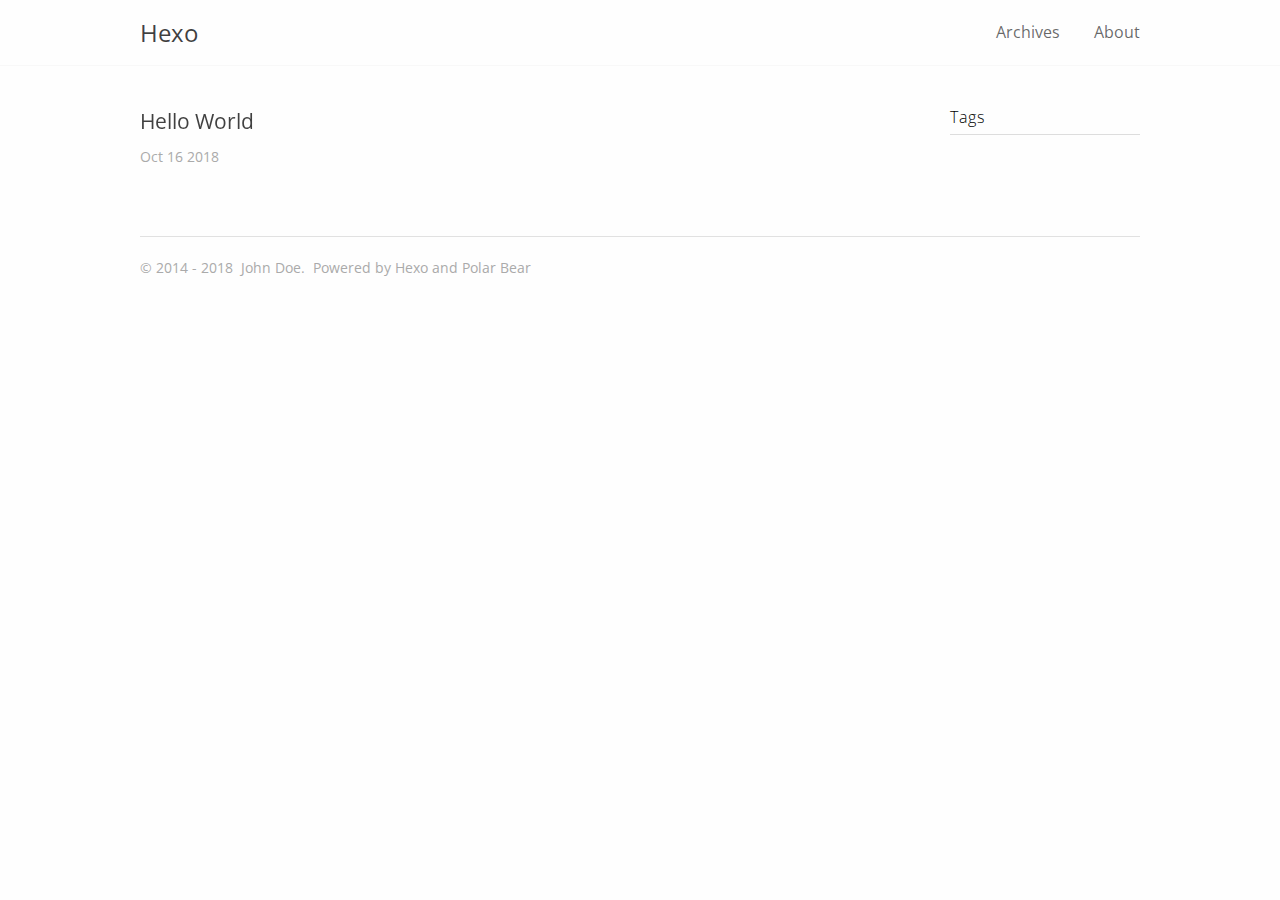
==== index.html @ 1acbbf79 "Site updated: 2018-10-16 03:30:02" ====
<!DOCTYPE html>
<html lang="">
  <head>
    
<meta charset="UTF-8"/>
<meta http-equiv="X-UA-Compatible" content="IE=edge" />
<meta name="viewport" content="width=device-width,user-scalable=no,initial-scale=1,minimum-scale=1,maximum-scale=1">


<meta http-equiv="Cache-Control" content="no-transform" />
<meta http-equiv="Cache-Control" content="no-siteapp" />










  <link rel="alternate" href="/default" title="Hexo">




  <link rel="shortcut icon" type="image/x-icon" href="/favicon.ico?v=1.1" />



<link rel="canonical" href="http://yoursite.com/"/>


<meta property="og:type" content="website">
<meta property="og:title" content="Hexo">
<meta property="og:url" content="http://yoursite.com/index.html">
<meta property="og:site_name" content="Hexo">
<meta property="og:locale" content="default">
<meta name="twitter:card" content="summary">
<meta name="twitter:title" content="Hexo">


<link rel="stylesheet" type="text/css" href="/css/style.css?v=1.1" />
<link href='https://fonts.googleapis.com/css?family=Open+Sans' rel='stylesheet'>





<script type="text/javascript">
  var themeConfig = {
    fancybox: {
      enable: false
    },
  };
</script>




  



    <title> Hexo - </title>
  </head>

  <body>
    <div id="page">
      <header id="masthead"><div class="site-header-inner">
    <h1 class="site-title">
        <a href="/." class="logo">Hexo</a>
    </h1>

    <nav id="nav-top">
        
            <ul id="menu-top" class="nav-top-items">
                
                    <li class="menu-item">
                        <a href="/archives">
                            
                            
                                Archives
                            
                        </a>
                    </li>
                
                    <li class="menu-item">
                        <a href="/about">
                            
                            
                                About
                            
                        </a>
                    </li>
                
            </ul>
        
  </nav>
</div>

      </header>
      <div id="content">
        
    <div id="primary" class="home">
        
            
  <article class="post">
    <header class="post-header">
      <h1 class="post-title">
        
          <a class="post-link" href="/2018/10/16/hello-world/">Hello World</a>
        
      </h1>

      <time class="post-time">
          Oct 16 2018
      </time>
    </header>



    
        <div class="post-excerpt">
            
            

            
          

    
  </article>

        
        
  <nav class="pagination">
    
    
  </nav>

    </div>
    <div id="secondary">
    

    

    
    <section id="tags" class="widget-area widget_tags">
        <h3 class="widget-title">Tags</h3>
        
    </section>


</div>


      </div>

      <footer id="colophon"><span class="copyright-year">
    
        &copy;
    
        2014 -
    
    2018
    <span class="footer-author">John Doe.</span>
    <span class="power-by">
        Powered by <a class="hexo-link" href="https://hexo.io/">Hexo</a> and <a class="theme-link" href="https://github.com/frostfan/hexo-theme-polarbear">Polar Bear</a>
    </span>
</span>

      </footer>

      <div class="back-to-top" id="back-to-top">
        <i class="iconfont icon-up"></i>
      </div>
    </div>
    


    




  
    <script type="text/javascript" src="/lib/jquery/jquery-3.1.1.min.js"></script>
  

  

    <script type="text/javascript" src="/js/src/theme.js?v=1.1"></script>
<script type="text/javascript" src="/js/src/bootstrap.js?v=1.1"></script>

  </body>
</html>
---- css/style.css ----
/*! normalize.css v3.0.2 | MIT License | git.io/normalize */
/**
 * 1. Set default font family to sans-serif.
 * 2. Prevent iOS text size adjust after orientation change, without disabling
 *    user zoom.
 */
html {
  font-family: sans-serif;
  /* 1 */
  -ms-text-size-adjust: 100%;
  /* 2 */
  -webkit-text-size-adjust: 100%;
  /* 2 */ }

/**
 * Remove default margin.
 */
body {
  margin: 0; }

/* HTML5 display definitions
   ========================================================================== */
/**
 * Correct `block` display not defined for any HTML5 element in IE 8/9.
 * Correct `block` display not defined for `details` or `summary` in IE 10/11
 * and Firefox.
 * Correct `block` display not defined for `main` in IE 11.
 */
article,
aside,
details,
figcaption,
figure,
footer,
header,
hgroup,
main,
menu,
nav,
section,
summary {
  display: block; }

/**
 * 1. Correct `inline-block` display not defined in IE 8/9.
 * 2. Normalize vertical alignment of `progress` in Chrome, Firefox, and Opera.
 */
audio,
canvas,
progress,
video {
  display: inline-block;
  /* 1 */
  vertical-align: baseline;
  /* 2 */ }

/**
 * Prevent modern browsers from displaying `audio` without controls.
 * Remove excess height in iOS 5 devices.
 */
audio:not([controls]) {
  display: none;
  height: 0; }

/**
 * Address `[hidden]` styling not present in IE 8/9/10.
 * Hide the `template` element in IE 8/9/11, Safari, and Firefox < 22.
 */
[hidden],
template {
  display: none; }

/* Links
   ========================================================================== */
/**
 * Remove the gray background color from active links in IE 10.
 */
a {
  background-color: transparent; }

/**
 * Improve readability when focused and also mouse hovered in all browsers.
 */
a:active,
a:hover {
  outline: 0; }

/* Text-level semantics
   ========================================================================== */
/**
 * Address styling not present in IE 8/9/10/11, Safari, and Chrome.
 */
abbr[title] {
  border-bottom: 1px dotted; }

/**
 * Address style set to `bolder` in Firefox 4+, Safari, and Chrome.
 */
b,
strong {
  font-weight: bold; }

/**
 * Address styling not present in Safari and Chrome.
 */
dfn {
  font-style: italic; }

/**
 * Address variable `h1`&'p' font-size and margin within `section` and `article`
 * contexts in Firefox 4+, Safari, and Chrome.
 */
h1 {
  font-size: 2em;
  margin: 0.67em 0; }

/**
 * Address styling not present in IE 8/9.
 */
mark {
  background: #ff0;
  color: #000; }

/**
 * Address inconsistent and variable font size in all browsers.
 */
small {
  font-size: 80%; }

/**
 * Prevent `sub` and `sup` affecting `line-height` in all browsers.
 */
sub,
sup {
  font-size: 75%;
  line-height: 0;
  position: relative;
  vertical-align: baseline; }

sup {
  top: -0.5em; }

sub {
  bottom: -0.25em; }

/* Embedded content
   ========================================================================== */
/**
 * Remove border when inside `a` element in IE 8/9/10.
 */
img {
  border: 0; }

/**
 * Correct overflow not hidden in IE 9/10/11.
 */
svg:not(:root) {
  overflow: hidden; }

/* Grouping content
   ========================================================================== */
/**
 * Address margin not present in IE 8/9 and Safari.
 */
figure {
  margin: 1em 40px; }

/**
 * Address differences between Firefox and other browsers.
 */
hr {
  margin-top: 52px;
  margin-bottom: 42px;
  display: block;
  border: 0;
  text-align: center; }

/**
 * Contain overflow in all browsers.
 */
pre {
  overflow: auto; }

/**
 * Address odd `em`-unit font size rendering in all browsers.
 */
code,
kbd,
pre,
samp {
  font-family: monospace, monospace;
  font-size: 1em; }

/* Forms
   ========================================================================== */
/**
 * Known limitation: by default, Chrome and Safari on OS X allow very limited
 * styling of `select`, unless a `border` property is set.
 */
/**
 * 1. Correct color not being inherited.
 *    Known issue: affects color of disabled elements.
 * 2. Correct font properties not being inherited.
 * 3. Address margins set differently in Firefox 4+, Safari, and Chrome.
 */
button,
input,
optgroup,
select,
textarea {
  color: inherit;
  /* 1 */
  font: inherit;
  /* 2 */
  margin: 0;
  /* 3 */ }

/**
 * Address `overflow` set to `hidden` in IE 8/9/10/11.
 */
button {
  overflow: visible; }

/**
 * Address inconsistent `text-transform` inheritance for `button` and `select`.
 * All other form control elements do not inherit `text-transform` values.
 * Correct `button` style inheritance in Firefox, IE 8/9/10/11, and Opera.
 * Correct `select` style inheritance in Firefox.
 */
button,
select {
  text-transform: none; }

/**
 * 1. Avoid the WebKit bug in Android 4.0.* where (2) destroys native `audio`
 *    and `video` controls.
 * 2. Correct inability to style clickable `input` types in iOS.
 * 3. Improve usability and consistency of cursor style between image-type
 *    `input` and others.
 */
button,
html input[type="button"],
input[type="reset"],
input[type="submit"] {
  -webkit-appearance: button;
  /* 2 */
  cursor: pointer;
  /* 3 */ }

/**
 * Re-set default cursor for disabled elements.
 */
button[disabled],
html input[disabled] {
  cursor: default; }

/**
 * Remove inner padding and border in Firefox 4+.
 */
button::-moz-focus-inner,
input::-moz-focus-inner {
  border: 0;
  padding: 0; }

/**
 * Address Firefox 4+ setting `line-height` on `input` using `!important` in
 * the UA stylesheet.
 */
input {
  line-height: normal; }

/**
 * It's recommended that you don't attempt to style these elements.
 * Firefox's implementation doesn't respect box-sizing, padding, or width.
 *
 * 1. Address box sizing set to `content-box` in IE 8/9/10.
 * 2. Remove excess padding in IE 8/9/10.
 */
input[type="checkbox"],
input[type="radio"] {
  box-sizing: border-box;
  /* 1 */
  padding: 0;
  /* 2 */ }

/**
 * Fix the cursor style for Chrome's increment/decrement buttons. For certain
 * `font-size` values of the `input`, it causes the cursor style of the
 * decrement button to change from `default` to `text`.
 */
input[type="number"]::-webkit-inner-spin-button,
input[type="number"]::-webkit-outer-spin-button {
  height: auto; }

/**
 * 1. Address `appearance` set to `searchfield` in Safari and Chrome.
 * 2. Address `box-sizing` set to `border-box` in Safari and Chrome
 *    (include `-moz` to future-proof).
 */
input[type="search"] {
  -webkit-appearance: textfield;
  /* 1 */
  -moz-box-sizing: content-box;
  -webkit-box-sizing: content-box;
  /* 2 */
  box-sizing: content-box; }

/**
 * Remove inner padding and search cancel button in Safari and Chrome on OS X.
 * Safari (but not Chrome) clips the cancel button when the search input has
 * padding (and `textfield` appearance).
 */
input[type="search"]::-webkit-search-cancel-button,
input[type="search"]::-webkit-search-decoration {
  -webkit-appearance: none; }

/**
 * Define consistent border, margin, and padding.
 */
fieldset {
  border: 1px solid #c0c0c0;
  margin: 0 2px;
  padding: 0.35em 0.625em 0.75em; }

/**
 * 1. Correct `color` not being inherited in IE 8/9/10/11.
 * 2. Remove padding so people aren't caught out if they zero out fieldsets.
 */
legend {
  border: 0;
  /* 1 */
  padding: 0;
  /* 2 */ }

/**
 * Remove default vertical scrollbar in IE 8/9/10/11.
 */
textarea {
  overflow: auto; }

/**
 * Don't inherit the `font-weight` (applied by a rule above).
 * NOTE: the default cannot safely be changed in Chrome and Safari on OS X.
 */
optgroup {
  font-weight: bold; }

/* Tables
   ========================================================================== */
/**
 * Remove most spacing between table cells.
 */
table {
  border-collapse: collapse;
  border-spacing: 0; }

td,
th {
  padding: 0; }

sup {
  font-size: .6em;
  opacity: .6; }

p {
  text-align: justify; }

html {
  font-size: 16px;
  box-sizing: border-box; }

body {
  padding: 0;
  margin: 0;
  font-family: "Open Sans", "PingFang SC", "Hiragino Sans GB", "Microsoft Yahei", "Microsoft Jhenghei", sans-serif;
  font-weight: 400;
  -webkit-font-smoothing: antialiased;
  -moz-osx-font-smoothing: grayscale;
  line-height: 1.5;
  color: rgba(0, 0, 0, 0.75);
  background: #fefefe;
  scroll-behavior: smooth;
  vertical-align: baseline; }

img {
  max-width: 100%;
  height: auto;
  display: inline-block;
  vertical-align: middle; }

a {
  color: rgba(0, 0, 0, 0.75);
  text-decoration: none; }

h1 {
  font-size: 1.5rem;
  font-family: "Open Sans", "PingFang SC", "Hiragino Sans GB", "Microsoft Yahei", "Microsoft Jhenghei", sans-serif; }

h2 {
  font-size: 1.4rem;
  font-family: "Open Sans", "PingFang SC", "Hiragino Sans GB", "Microsoft Yahei", "Microsoft Jhenghei", sans-serif; }

h3 {
  font-size: 1.3rem;
  font-family: "Open Sans", "PingFang SC", "Hiragino Sans GB", "Microsoft Yahei", "Microsoft Jhenghei", sans-serif; }

h4 {
  font-size: 1.2rem;
  font-family: "Open Sans", "PingFang SC", "Hiragino Sans GB", "Microsoft Yahei", "Microsoft Jhenghei", sans-serif; }

h5 {
  font-size: 1.1rem;
  font-family: "Open Sans", "PingFang SC", "Hiragino Sans GB", "Microsoft Yahei", "Microsoft Jhenghei", sans-serif; }

h6 {
  font-size: 1rem;
  font-family: "Open Sans", "PingFang SC", "Hiragino Sans GB", "Microsoft Yahei", "Microsoft Jhenghei", sans-serif; }

.content-wrapper {
  padding: 0 20px; }

.video-container {
  position: relative;
  padding-bottom: 56.25%;
  /* 16:9 */
  padding-top: 25px;
  height: 0; }

.video-container iframe {
  position: absolute;
  top: 0;
  left: 0;
  width: 100%;
  height: 100%; }

.btn {
  display: inline-block;
  padding: 5px 10px;
  font-size: 14px;
  margin-top: 1em;
  color: rgba(0, 0, 0, 0.75);
  background: #fff;
  border: 1px solid rgba(0, 0, 0, 0.75);
  text-decoration: none; }

#content {
  margin: 0 auto;
  width: 90%;
  max-width: 1000px; }

#primary.home {
  width: 73%;
  float: left; }

#primary {
  max-width: 850px;
  margin: 0 auto; }

@media only screen and (max-width: 750px) {
  .site-header-inner, .content {
    width: 90%; }
  #secondary {
    display: none; }
  #primary.home {
    width: 100%; } }

.header {
  padding: 20px 20px; }
  .header:before, .header:after {
    content: " ";
    display: table; }
  .header:after {
    clear: both; }

@media only screen and (max-width: 750px) {
  .header {
    padding: 20px 0 0;
    text-align: center; } }

#masthead {
  z-index: 9;
  top: 0;
  right: 0;
  left: 0;
  box-shadow: 0 0 1px rgba(0, 0, 0, 0.15); }

.site-header-inner {
  height: 65px;
  line-height: 65px;
  max-width: 1000px;
  margin: 0 auto;
  width: 90%; }

.site-title {
  text-align: left;
  display: inline-block;
  margin: 0 auto;
  font-weight: 400;
  font-size: 24px;
  color: rgba(0, 0, 0, 0.7); }

#nav-top {
  float: right; }
  #nav-top .nav-top-items {
    list-style: none;
    padding-left: 0px;
    margin: 0 auto; }
    #nav-top .nav-top-items .menu-item {
      font-size: 16px;
      margin-left: 30px;
      display: inline-block; }
      #nav-top .nav-top-items .menu-item a {
        color: rgba(0, 0, 0, 0.6); }

.posts {
  margin-bottom: 20px;
  border-bottom: 1px solid #eee; }

.post {
  padding: 40px 0; }
  .post + .post {
    border-top: 1px solid #eee; }
  .post .post-excerpt img {
    padding-top: .5em; }
  .post .post-header .post-title {
    margin: 0 0 10px;
    line-height: 1.4;
    font-size: 1.3em;
    font-weight: 400;
    font-family: "Open Sans", "PingFang SC", "Hiragino Sans GB", "Microsoft Yahei", "Microsoft Jhenghei", sans-serif; }
  .post .post-header .post-link {
    display: inline-block;
    vertical-align: middle;
    transform: translateZ(0);
    backface-visibility: hidden;
    box-shadow: 0 0 1px transparent;
    position: relative;
    overflow: hidden; }
    .post .post-header .post-link.active:before, .post .post-header .post-link:active:before, .post .post-header .post-link:focus:before, .post .post-header .post-link:hover:before {
      right: 0;
      left: 0; }
  .post .post-time {
    color: #aaa;
    display: block;
    font-size: 14px;
    margin-bottom: 10px; }
  .post .post-excerpt p {
    margin: 0 0 16px; }
  .post .post-content {
    margin-bottom: 40px; }
    .post .post-content h1 {
      font-size: 1.3em;
      font-weight: 400;
      font-family: "Open Sans", "PingFang SC", "Hiragino Sans GB", "Microsoft Yahei", "Microsoft Jhenghei", sans-serif;
      margin-top: 1.2em; }
    .post .post-content h2 {
      font-size: 1.3em;
      font-weight: 400;
      font-family: "Open Sans", "PingFang SC", "Hiragino Sans GB", "Microsoft Yahei", "Microsoft Jhenghei", sans-serif;
      margin-top: 1.2em; }
    .post .post-content h3 {
      font-size: 1.3em;
      font-weight: 400;
      font-family: "Open Sans", "PingFang SC", "Hiragino Sans GB", "Microsoft Yahei", "Microsoft Jhenghei", sans-serif;
      margin-top: 1.2em; }
    .post .post-content h4 {
      font-size: 1.3em;
      font-weight: 400;
      font-family: "Open Sans", "PingFang SC", "Hiragino Sans GB", "Microsoft Yahei", "Microsoft Jhenghei", sans-serif;
      margin-top: 1.2em; }
    .post .post-content h5 {
      font-size: 1.3em;
      font-weight: 400;
      font-family: "Open Sans", "PingFang SC", "Hiragino Sans GB", "Microsoft Yahei", "Microsoft Jhenghei", sans-serif;
      margin-top: 1.2em; }
    .post .post-content h6 {
      font-size: 1.3em;
      font-weight: 400;
      font-family: "Open Sans", "PingFang SC", "Hiragino Sans GB", "Microsoft Yahei", "Microsoft Jhenghei", sans-serif;
      margin-top: 1.2em; }
    .post .post-content .headerlink:hover {
      border-bottom: 0; }
    .post .post-content .headerlink::before {
      margin-right: 5px;
      font-size: 1.1em;
      color: #4D89FB; }
    .post .post-content a {
      color: #4D89FB;
      word-break: break-all; }
      .post .post-content a:hover {
        border-bottom: 1px solid #4D89FB; }
      .post .post-content a.fancybox {
        border: 0; }
    .post .post-content blockquote {
      margin: 2em 0;
      padding-left: 10px;
      position: relative;
      color: rgba(0, 0, 0, 0.6);
      background-color: #fff;
      border-left: 2px solid #aaa; }
      .post .post-content blockquote p {
        margin: 0; }
    .post .post-content img {
      display: inline-block;
      max-width: 100%; }
    .post .post-content > table {
      max-width: 100%;
      margin: 10px 0;
      border-spacing: 0; }
      .post .post-content > table th, .post .post-content > table td {
        padding: 5px 15px;
        border: 1px double #f0f0f0;
        text-align: left; }
    .post .post-content code, .post .post-content pre {
      padding: 7px;
      font-size: 13px;
      font-family: "Open Sans", "PingFang SC", "Hiragino Sans GB", "Microsoft Yahei", "Microsoft Jhenghei", sans-serif;
      background: #F8F8F8; }
    .post .post-content code {
      padding: 3px 5px;
      color: #000; }
    .post .post-content .highlight {
      margin: 1em 0;
      overflow-x: auto;
      box-shadow: 1px 1px 2px rgba(0, 0, 0, 0.125); }
      .post .post-content .highlight table {
        position: relative; }
        .post .post-content .highlight table::after {
          position: absolute;
          top: 0;
          right: 0;
          left: 0;
          padding: 2px 7px;
          font-size: 13px;
          font-weight: bold;
          color: #cacaca;
          background: #f0f0f0;
          content: 'Code'; }
      .post .post-content .highlight.html > ::after {
        content: "HTML"; }
      .post .post-content .highlight.js > ::after {
        content: "JavaScript"; }
      .post .post-content .highlight.bash > ::after {
        content: "Bash"; }
      .post .post-content .highlight.css > ::after {
        content: "CSS"; }
      .post .post-content .highlight.scss > ::after {
        content: "Scss"; }
      .post .post-content .highlight.java > ::after {
        content: "Java"; }
      .post .post-content .highlight.xml > ::after {
        content: "XML"; }
      .post .post-content .highlight.python > ::after {
        content: "Python"; }
      .post .post-content .highlight.json > ::after {
        content: "JSON"; }
      .post .post-content .highlight.swift > ::after {
        content: "Swift"; }
      .post .post-content .highlight.ruby > ::after {
        content: "Ruby"; }
      .post .post-content .highlight.php > ::after {
        content: "PHP"; }
      .post .post-content .highlight.c > ::after {
        content: "C"; }
      .post .post-content .highlight.cpp > ::after {
        content: "C++"; }
      .post .post-content .highlight.scheme > ::after {
        content: "Scheme"; }
      .post .post-content .highlight.objectivec > ::after {
        content: "Objective-C"; }
      .post .post-content .highlight.yml > ::after {
        content: "YAML"; }
      .post .post-content .highlight.stylus > ::after {
        content: "Stylus"; }
      .post .post-content .highlight .code pre {
        margin: 0;
        padding: 30px 10px 10px; }
      .post .post-content .highlight .gutter {
        width: 10px;
        color: #cacaca; }
        .post .post-content .highlight .gutter pre {
          margin: 0;
          padding: 30px 7px 10px; }
      .post .post-content .highlight .line {
        height: 20px; }
      .post .post-content .highlight table, .post .post-content .highlight tr, .post .post-content .highlight td {
        margin: 0;
        padding: 0;
        width: 100%;
        border-collapse: collapse; }
      .post .post-content .highlight .code .comment,
      .post .post-content .highlight .code .quote {
        color: #93a1a1; }
      .post .post-content .highlight .code .keyword,
      .post .post-content .highlight .code .selector-tag,
      .post .post-content .highlight .code .addition {
        color: #859900; }
      .post .post-content .highlight .code .number,
      .post .post-content .highlight .code .string,
      .post .post-content .highlight .code .meta .meta-string,
      .post .post-content .highlight .code .literal,
      .post .post-content .highlight .code .doctag,
      .post .post-content .highlight .code .regexp {
        color: #2aa198; }
      .post .post-content .highlight .code .attribute,
      .post .post-content .highlight .code .attr,
      .post .post-content .highlight .code .variable,
      .post .post-content .highlight .code .template-variable,
      .post .post-content .highlight .code .class .title,
      .post .post-content .highlight .code .type {
        color: #b58900; }
      .post .post-content .highlight .code .symbol,
      .post .post-content .highlight .code .bullet,
      .post .post-content .highlight .code .subst,
      .post .post-content .highlight .code .meta,
      .post .post-content .highlight .code .meta .keyword,
      .post .post-content .highlight .code .selector-attr,
      .post .post-content .highlight .code .selector-pseudo,
      .post .post-content .highlight .code .link {
        color: #cb4b16; }
      .post .post-content .highlight .code .built_in,
      .post .post-content .highlight .code .deletion {
        color: #dc322f; }
    .post .post-content .read-more .read-more-link {
      color: #4D89FB;
      font-size: 1.1em;
      font-family: "Open Sans", "PingFang SC", "Hiragino Sans GB", "Microsoft Yahei", "Microsoft Jhenghei", sans-serif; }
      .post .post-content .read-more .read-more-link:hover {
        border-bottom: 1px solid #4D89FB; }
  .post .post-footer {
    margin-top: 20px;
    border-top: 1px solid #eee;
    font-family: "Open Sans", "PingFang SC", "Hiragino Sans GB", "Microsoft Yahei", "Microsoft Jhenghei", sans-serif; }
    .post .post-footer .post-tags {
      padding: 15px 0; }
      .post .post-footer .post-tags a {
        margin-right: 5px;
        color: #4D89FB;
        word-break: break-all; }
        .post .post-footer .post-tags a::before {
          content: '#'; }
    .post .post-footer .post-nav {
      margin: 1em 0; }
      .post .post-footer .post-nav:before, .post .post-footer .post-nav:after {
        content: " ";
        display: table; }
      .post .post-footer .post-nav:after {
        clear: both; }
      .post .post-footer .post-nav .prev,
      .post .post-footer .post-nav .next {
        font-weight: 400;
        font-size: 16px;
        color: rgba(0, 0, 0, 0.75);
        font-family: "Open Sans", "PingFang SC", "Hiragino Sans GB", "Microsoft Yahei", "Microsoft Jhenghei", sans-serif;
        transition-property: transform;
        transition-timing-function: ease-out;
        transition-duration: 0.3s; }
      .post .post-footer .post-nav .prev {
        float: left; }
        .post .post-footer .post-nav .prev:hover {
          color: #4D89FB;
          transform: translateX(-4px); }
      .post .post-footer .post-nav .next {
        float: right; }
        .post .post-footer .post-nav .next:hover {
          color: #4D89FB;
          transform: translateX(4px); }
      .post .post-footer .post-nav .nav-mobile {
        display: none; }
  @media only screen and (max-width: 750px) {
    .post .post-footer .post-nav .nav-default {
      display: none; }
    .post .post-footer .post-nav .nav-mobile {
      display: inline; } }

.pagination {
  padding-bottom: 1.2em; }
  .pagination:before, .pagination:after {
    content: " ";
    display: table; }
  .pagination:after {
    clear: both; }
  .pagination .prev,
  .pagination .next {
    font-weight: 400;
    font-size: 16px;
    font-family: "Open Sans", "PingFang SC", "Hiragino Sans GB", "Microsoft Yahei", "Microsoft Jhenghei", sans-serif;
    transition-property: transform;
    transition-timing-function: ease-out;
    transition-duration: 0.3s; }
  .pagination .prev {
    float: left; }
    .pagination .prev:hover {
      color: #4D89FB;
      transform: translateX(-4px); }
  .pagination .next {
    float: right; }
    .pagination .next:hover {
      color: #4D89FB;
      transform: translateX(4px); }

#secondary {
  width: 19%;
  float: right;
  padding-top: 40px;
  color: rgba(0, 0, 0, 0.6); }
  #secondary ol, #secondary ul {
    list-style: none; }

.widget-area {
  font-size: 14px; }
  .widget-area ul {
    padding-left: 0; }
  .widget-area h3 {
    margin-top: 0;
    color: #000; }
  .widget-area .widget-title {
    font-size: 16px;
    letter-spacing: 1px;
    padding-bottom: 5px;
    font-weight: 300;
    border-bottom: 1px solid #ddd; }
  .widget-area .category-list-item {
    line-height: 1.9; }
    .widget-area .category-list-item .category-list-link {
      color: rgba(0, 0, 0, 0.6); }
    .widget-area .category-list-item .category-list-count {
      padding-left: 5px;
      color: #999;
      font-size: 0.85em; }
    .widget-area .category-list-item .category-list-count:before {
      content: "("; }
    .widget-area .category-list-item .category-list-count:after {
      content: ")"; }

.widget-area + .widget-area {
  margin-top: 30px; }

.widget_tags .tag-list-item {
  padding: 0 10px 7px 0;
  font-size: 14px;
  text-transform: uppercase;
  border: 1px solid #ff;
  display: inline-block;
  background: #fff; }
  .widget_tags .tag-list-item .tag-list-link {
    color: rgba(0, 0, 0, 0.6); }

.widget_tags .tag-list-count {
  vertical-align: super;
  font-size: .6em;
  opacity: .6;
  top: -0.5em; }

.footer {
  margin-top: 2em; }

#colophon {
  width: 90%;
  margin: 30px auto 0;
  padding: 20px 0;
  border-top: 1px solid #e1e1e1;
  color: #aaa;
  font-size: 14px;
  max-width: 1000px;
  display: block;
  overflow: hidden; }
  #colophon a {
    color: #aaa; }
  #colophon .footer-author {
    margin: 0 4px; }

.archive {
  margin: 2em 0px;
  line-height: 1.6; }
  .archive .archive-post + .collection-title {
    margin-top: 30px; }
  .archive .archive-title {
    font-family: "Open Sans", "PingFang SC", "Hiragino Sans GB", "Microsoft Yahei", "Microsoft Jhenghei", sans-serif; }
    .archive .archive-title.tag, .archive .archive-title.category {
      margin: 15px 0; }
    .archive .archive-title .archive-name {
      margin: 0;
      display: inline-block;
      font-weight: 400;
      font-size: 29px;
      line-height: 31px; }
  .archive .collection-title {
    font-family: "Open Sans", "PingFang SC", "Hiragino Sans GB", "Microsoft Yahei", "Microsoft Jhenghei", sans-serif;
    font-size: 29px; }
    .archive .collection-title .archive-year {
      margin: 18px 0;
      font-weight: 400;
      font-size: 29px;
      line-height: 34px; }
  .archive .archive-post {
    margin: 15px 0; }
    .archive .archive-post .archive-post-time {
      float: left;
      overflow: hidden;
      color: #aaa;
      font-size: 14px;
      line-height: 25px;
      display: block; }
    .archive .archive-post .archive-post-title {
      margin-left: 85px;
      display: block; }
      .archive .archive-post .archive-post-title .archive-post-link {
        color: #333333; }
    .archive .archive-post::first-child {
      margin-top: 20px; }
    .archive .archive-post:hover {
      transition: 0.2s ease-out;
      transform: translateX(4px); }
      .archive .archive-post:hover .archive-post-time {
        color: #4D89FB; }
      .archive .archive-post:hover .archive-post-title .archive-post-link {
        color: #4D89FB; }

.tag-cloud {
  margin: 2em 0 3em;
  text-align: center;
  font-family: "Open Sans", "PingFang SC", "Hiragino Sans GB", "Microsoft Yahei", "Microsoft Jhenghei", sans-serif; }
  .tag-cloud .tag-cloud-title {
    display: inline-block;
    font-size: 18px;
    color: #4D89FB;
    border-bottom: 2px solid #4D89FB; }
  .tag-cloud .tag-cloud-tags {
    margin: 10px 0; }
    .tag-cloud .tag-cloud-tags a {
      display: inline-block;
      position: relative;
      margin: 5px 10px;
      word-wrap: break-word;
      transition-duration: 0.2s;
      transition-property: transform;
      transition-timing-function: ease-out; }
      .tag-cloud .tag-cloud-tags a:active, .tag-cloud .tag-cloud-tags a:focus, .tag-cloud .tag-cloud-tags a:hover {
        color: #4D89FB;
        transform: scale(1.1); }

.categories {
  margin: 2em 0 3em;
  text-align: center;
  font-family: "Open Sans", "PingFang SC", "Hiragino Sans GB", "Microsoft Yahei", "Microsoft Jhenghei", sans-serif; }
  .categories .categories-title {
    display: inline-block;
    font-size: 18px;
    color: #4D89FB;
    border-bottom: 2px solid #4D89FB; }
  .categories .categories-tags {
    margin: 10px 0; }
    .categories .categories-tags .category-link {
      display: inline-block;
      position: relative;
      margin: 5px 10px;
      word-wrap: break-word;
      transition-duration: 0.2s;
      transition-property: transform;
      transition-timing-function: ease-out; }
      .categories .categories-tags .category-link .category-count {
        display: inline-block;
        position: relative;
        top: -8px;
        right: -2px;
        color: #4D89FB;
        font-size: 12px; }
      .categories .categories-tags .category-link:active, .categories .categories-tags .category-link:focus, .categories .categories-tags .category-link:hover {
        color: #4D89FB;
        transform: scale(1.1); }

@font-face {
  font-family: 'iconfont';
  /* project id 96542 */
  src: url("//at.alicdn.com/t/font_8gx15cdpiaz41jor.eot");
  src: url("//at.alicdn.com/t/font_8gx15cdpiaz41jor.eot?#iefix") format("embedded-opentype"), url("//at.alicdn.com/t/font_8gx15cdpiaz41jor.woff") format("woff"), url("//at.alicdn.com/t/font_8gx15cdpiaz41jor.ttf") format("truetype"), url("//at.alicdn.com/t/font_8gx15cdpiaz41jor.svg#iconfont") format("svg"); }

.iconfont {
  font-family: "iconfont" !important;
  font-style: normal;
  -webkit-font-smoothing: antialiased;
  -webkit-text-stroke-width: 0.2px;
  -moz-osx-font-smoothing: grayscale;
  cursor: pointer; }

.icon-linkedin:before {
  content: "\e60d";
  position: relative;
  top: -2px; }

.icon-twitter:before {
  content: "\e600"; }

.icon-weibo:before {
  content: "\e602"; }

.icon-stack-overflow:before {
  content: "\e603";
  font-size: .85em;
  position: relative;
  top: -4px; }

.icon-email:before {
  content: "\e605";
  position: relative;
  top: -2px; }

.icon-facebook:before {
  content: "\e601";
  font-size: .95em;
  position: relative;
  top: -2px; }

.icon-github:before {
  content: "\e606";
  position: relative;
  top: -3px; }

.icon-rss:before {
  content: "\e604"; }

.icon-google:before {
  content: "\e609"; }

.icon-zhihu:before {
  content: "\e607";
  font-size: .9em;
  position: relative;
  top: -2px; }

.icon-heart:before {
  content: "\e608"; }

.icon-right:before {
  content: "\e60a"; }

.icon-left:before {
  content: "\e60b"; }

.icon-up:before {
  content: "\e60c"; }

.icon-search:before {
  content: "\e60e"; }

.icon-close:before {
  content: "\e60f"; }

.back-to-top {
  display: none;
  position: fixed;
  right: 20px;
  bottom: 20px;
  transition-property: transform;
  transition-timing-function: ease-out;
  transition-duration: 0.3s;
  z-index: 10; }
  .back-to-top:hover {
    transform: translateY(-5px); }

@media only screen and (max-width: 750px) {
  .back-to-top {
    display: none !important; } }
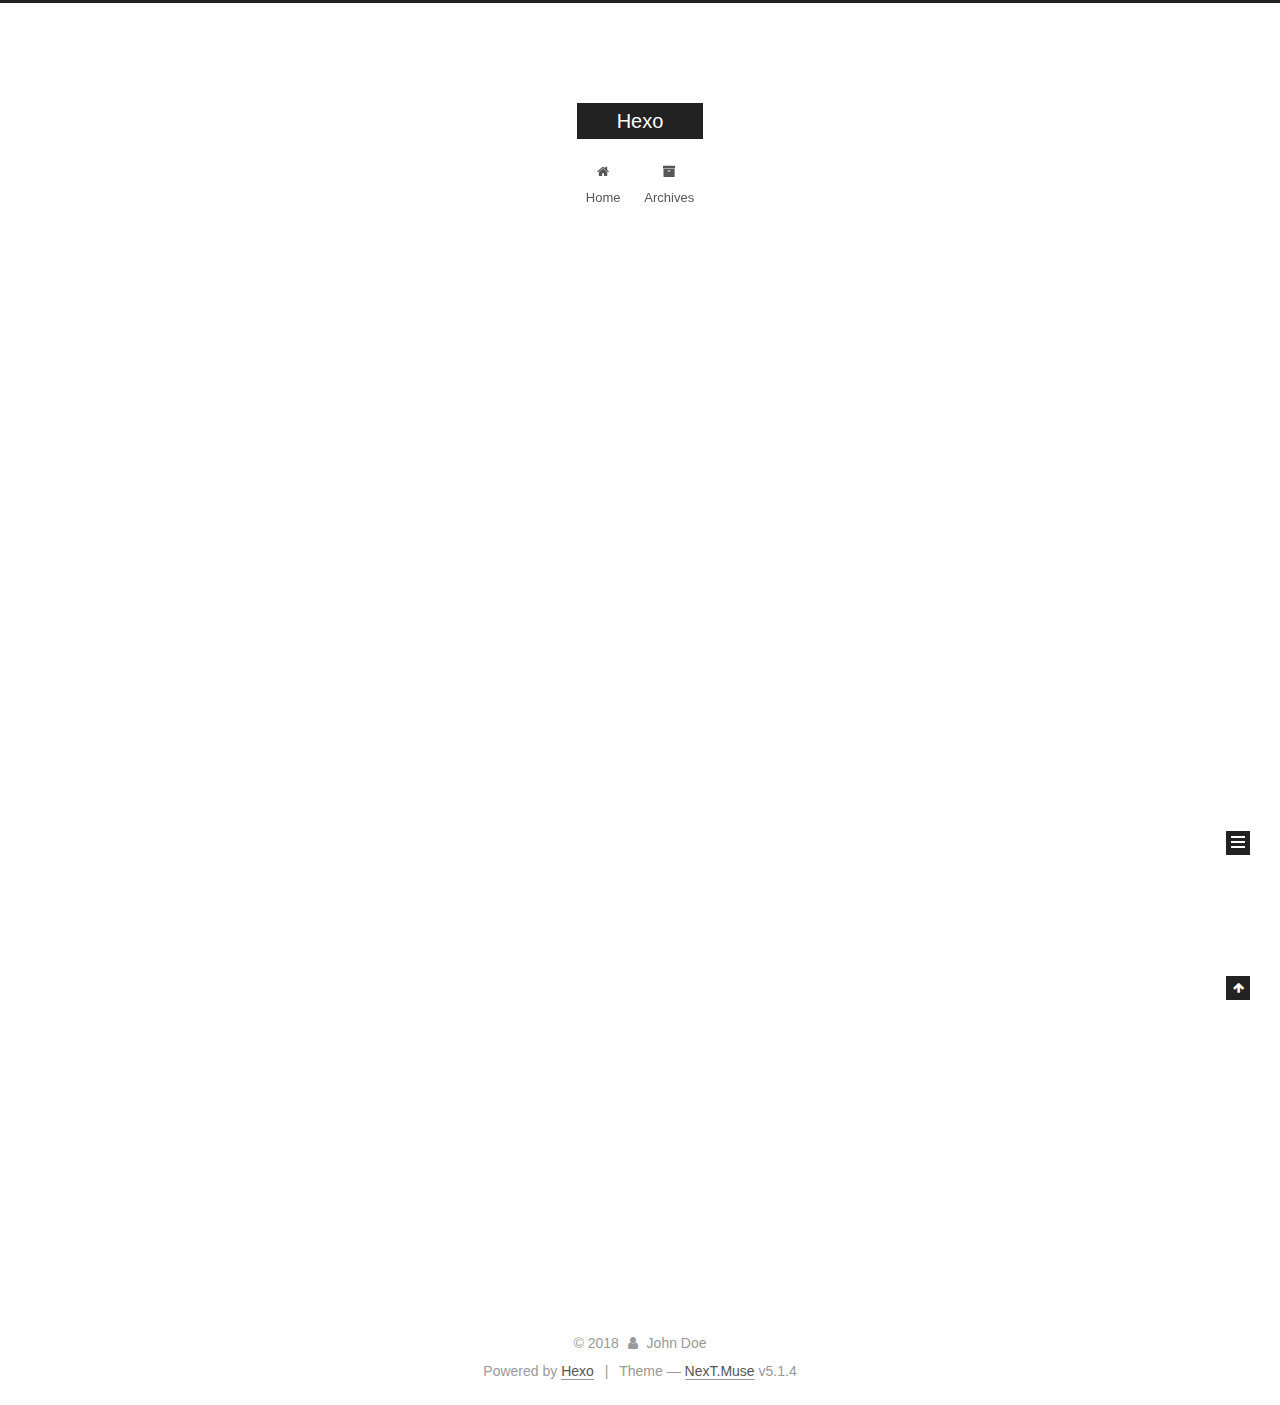
==== commit b16b7208: "Site updated: 2018-10-16 03:50:02" ====
--- a/index.html
+++ b/index.html
@@ -1,10 +1,23 @@
 <!DOCTYPE html>
-<html lang="">
-  <head>
-    
-<meta charset="UTF-8"/>
+
+
+
+  
+
+
+<html class="theme-next muse use-motion" lang="">
+<head>
+  <meta charset="UTF-8"/>
 <meta http-equiv="X-UA-Compatible" content="IE=edge" />
-<meta name="viewport" content="width=device-width,user-scalable=no,initial-scale=1,minimum-scale=1,maximum-scale=1">
+<meta name="viewport" content="width=device-width, initial-scale=1, maximum-scale=1"/>
+<meta name="theme-color" content="#222">
+
+
+
+
+
+
+
 
 
 <meta http-equiv="Cache-Control" content="no-transform" />
@@ -19,16 +32,51 @@
 
 
 
-  <link rel="alternate" href="/default" title="Hexo">
-
-
-
-
-  <link rel="shortcut icon" type="image/x-icon" href="/favicon.ico?v=1.1" />
-
-
-
-<link rel="canonical" href="http://yoursite.com/"/>
+
+
+
+
+
+
+  
+  
+  <link href="/lib/fancybox/source/jquery.fancybox.css?v=2.1.5" rel="stylesheet" type="text/css" />
+
+
+
+
+
+
+
+<link href="/lib/font-awesome/css/font-awesome.min.css?v=4.6.2" rel="stylesheet" type="text/css" />
+
+<link href="/css/main.css?v=5.1.4" rel="stylesheet" type="text/css" />
+
+
+  <link rel="apple-touch-icon" sizes="180x180" href="/images/apple-touch-icon-next.png?v=5.1.4">
+
+
+  <link rel="icon" type="image/png" sizes="32x32" href="/images/favicon-32x32-next.png?v=5.1.4">
+
+
+  <link rel="icon" type="image/png" sizes="16x16" href="/images/favicon-16x16-next.png?v=5.1.4">
+
+
+  <link rel="mask-icon" href="/images/logo.svg?v=5.1.4" color="#222">
+
+
+
+
+
+  <meta name="keywords" content="Hexo, NexT" />
+
+
+
+
+
+
+
+
 
 
 <meta property="og:type" content="website">
@@ -40,157 +88,529 @@
 <meta name="twitter:title" content="Hexo">
 
 
-<link rel="stylesheet" type="text/css" href="/css/style.css?v=1.1" />
-<link href='https://fonts.googleapis.com/css?family=Open+Sans' rel='stylesheet'>
-
-
-
-
-
-<script type="text/javascript">
-  var themeConfig = {
-    fancybox: {
-      enable: false
+
+<script type="text/javascript" id="hexo.configurations">
+  var NexT = window.NexT || {};
+  var CONFIG = {
+    root: '/',
+    scheme: 'Muse',
+    version: '5.1.4',
+    sidebar: {"position":"left","display":"post","offset":12,"b2t":false,"scrollpercent":false,"onmobile":false},
+    fancybox: true,
+    tabs: true,
+    motion: {"enable":true,"async":false,"transition":{"post_block":"fadeIn","post_header":"slideDownIn","post_body":"slideDownIn","coll_header":"slideLeftIn","sidebar":"slideUpIn"}},
+    duoshuo: {
+      userId: '0',
+      author: 'Author'
     },
+    algolia: {
+      applicationID: '',
+      apiKey: '',
+      indexName: '',
+      hits: {"per_page":10},
+      labels: {"input_placeholder":"Search for Posts","hits_empty":"We didn't find any results for the search: ${query}","hits_stats":"${hits} results found in ${time} ms"}
+    }
   };
 </script>
 
 
 
-
-  
-
-
-
-    <title> Hexo - </title>
-  </head>
-
-  <body>
-    <div id="page">
-      <header id="masthead"><div class="site-header-inner">
-    <h1 class="site-title">
-        <a href="/." class="logo">Hexo</a>
-    </h1>
-
-    <nav id="nav-top">
-        
-            <ul id="menu-top" class="nav-top-items">
+  <link rel="canonical" href="http://yoursite.com/"/>
+
+
+
+
+
+  <title>Hexo</title>
+  
+
+
+
+
+
+
+
+
+</head>
+
+<body itemscope itemtype="http://schema.org/WebPage" lang="default">
+
+  
+  
+    
+  
+
+  <div class="container sidebar-position-left 
+  page-home">
+    <div class="headband"></div>
+
+    <header id="header" class="header" itemscope itemtype="http://schema.org/WPHeader">
+      <div class="header-inner"><div class="site-brand-wrapper">
+  <div class="site-meta ">
+    
+
+    <div class="custom-logo-site-title">
+      <a href="/"  class="brand" rel="start">
+        <span class="logo-line-before"><i></i></span>
+        <span class="site-title">Hexo</span>
+        <span class="logo-line-after"><i></i></span>
+      </a>
+    </div>
+      
+        <p class="site-subtitle"></p>
+      
+  </div>
+
+  <div class="site-nav-toggle">
+    <button>
+      <span class="btn-bar"></span>
+      <span class="btn-bar"></span>
+      <span class="btn-bar"></span>
+    </button>
+  </div>
+</div>
+
+<nav class="site-nav">
+  
+
+  
+    <ul id="menu" class="menu">
+      
+        
+        <li class="menu-item menu-item-home">
+          <a href="/" rel="section">
+            
+              <i class="menu-item-icon fa fa-fw fa-home"></i> <br />
+            
+            Home
+          </a>
+        </li>
+      
+        
+        <li class="menu-item menu-item-archives">
+          <a href="/archives/" rel="section">
+            
+              <i class="menu-item-icon fa fa-fw fa-archive"></i> <br />
+            
+            Archives
+          </a>
+        </li>
+      
+
+      
+    </ul>
+  
+
+  
+</nav>
+
+
+
+ </div>
+    </header>
+
+    <main id="main" class="main">
+      <div class="main-inner">
+        <div class="content-wrap">
+          <div id="content" class="content">
+            
+  <section id="posts" class="posts-expand">
+    
+      
+
+  
+
+  
+  
+  
+
+  <article class="post post-type-normal" itemscope itemtype="http://schema.org/Article">
+  
+  
+  
+  <div class="post-block">
+    <link itemprop="mainEntityOfPage" href="http://yoursite.com/2018/10/16/hello-world/">
+
+    <span hidden itemprop="author" itemscope itemtype="http://schema.org/Person">
+      <meta itemprop="name" content="John Doe">
+      <meta itemprop="description" content="">
+      <meta itemprop="image" content="/images/avatar.gif">
+    </span>
+
+    <span hidden itemprop="publisher" itemscope itemtype="http://schema.org/Organization">
+      <meta itemprop="name" content="Hexo">
+    </span>
+
+    
+      <header class="post-header">
+
+        
+        
+          <h1 class="post-title" itemprop="name headline">
                 
-                    <li class="menu-item">
-                        <a href="/archives">
-                            
-                            
-                                Archives
-                            
-                        </a>
-                    </li>
-                
-                    <li class="menu-item">
-                        <a href="/about">
-                            
-                            
-                                About
-                            
-                        </a>
-                    </li>
-                
-            </ul>
-        
-  </nav>
+                <a class="post-title-link" href="/2018/10/16/hello-world/" itemprop="url">Hello World</a></h1>
+        
+
+        <div class="post-meta">
+          <span class="post-time">
+            
+              <span class="post-meta-item-icon">
+                <i class="fa fa-calendar-o"></i>
+              </span>
+              
+                <span class="post-meta-item-text">Posted on</span>
+              
+              <time title="Post created" itemprop="dateCreated datePublished" datetime="2018-10-16T02:38:27+08:00">
+                2018-10-16
+              </time>
+            
+
+            
+
+            
+          </span>
+
+          
+
+          
+            
+          
+
+          
+          
+
+          
+
+          
+
+          
+
+        </div>
+      </header>
+    
+
+    
+    
+    
+    <div class="post-body" itemprop="articleBody">
+
+      
+      
+
+      
+        
+          
+            <p>Welcome to <a href="https://hexo.io/" target="_blank" rel="noopener">Hexo</a>! This is your very first post. Check <a href="https://hexo.io/docs/" target="_blank" rel="noopener">documentation</a> for more info. If you get any problems when using Hexo, you can find the answer in <a href="https://hexo.io/docs/troubleshooting.html" target="_blank" rel="noopener">troubleshooting</a> or you can ask me on <a href="https://github.com/hexojs/hexo/issues" target="_blank" rel="noopener">GitHub</a>.</p>
+<h2 id="Quick-Start"><a href="#Quick-Start" class="headerlink" title="Quick Start"></a>Quick Start</h2><h3 id="Create-a-new-post"><a href="#Create-a-new-post" class="headerlink" title="Create a new post"></a>Create a new post</h3><figure class="highlight bash"><table><tr><td class="gutter"><pre><span class="line">1</span><br></pre></td><td class="code"><pre><span class="line">$ hexo new <span class="string">"My New Post"</span></span><br></pre></td></tr></table></figure>
+<p>More info: <a href="https://hexo.io/docs/writing.html" target="_blank" rel="noopener">Writing</a></p>
+<h3 id="Run-server"><a href="#Run-server" class="headerlink" title="Run server"></a>Run server</h3><figure class="highlight bash"><table><tr><td class="gutter"><pre><span class="line">1</span><br></pre></td><td class="code"><pre><span class="line">$ hexo server</span><br></pre></td></tr></table></figure>
+<p>More info: <a href="https://hexo.io/docs/server.html" target="_blank" rel="noopener">Server</a></p>
+<h3 id="Generate-static-files"><a href="#Generate-static-files" class="headerlink" title="Generate static files"></a>Generate static files</h3><figure class="highlight bash"><table><tr><td class="gutter"><pre><span class="line">1</span><br></pre></td><td class="code"><pre><span class="line">$ hexo generate</span><br></pre></td></tr></table></figure>
+<p>More info: <a href="https://hexo.io/docs/generating.html" target="_blank" rel="noopener">Generating</a></p>
+<h3 id="Deploy-to-remote-sites"><a href="#Deploy-to-remote-sites" class="headerlink" title="Deploy to remote sites"></a>Deploy to remote sites</h3><figure class="highlight bash"><table><tr><td class="gutter"><pre><span class="line">1</span><br></pre></td><td class="code"><pre><span class="line">$ hexo deploy</span><br></pre></td></tr></table></figure>
+<p>More info: <a href="https://hexo.io/docs/deployment.html" target="_blank" rel="noopener">Deployment</a></p>
+
+          
+        
+      
+    </div>
+    
+    
+    
+
+    
+
+    
+
+    
+
+    <footer class="post-footer">
+      
+
+      
+
+      
+
+      
+      
+        <div class="post-eof"></div>
+      
+    </footer>
+  </div>
+  
+  
+  
+  </article>
+
+
+    
+  </section>
+
+  
+
+
+          </div>
+          
+
+
+          
+
+        </div>
+        
+          
+  
+  <div class="sidebar-toggle">
+    <div class="sidebar-toggle-line-wrap">
+      <span class="sidebar-toggle-line sidebar-toggle-line-first"></span>
+      <span class="sidebar-toggle-line sidebar-toggle-line-middle"></span>
+      <span class="sidebar-toggle-line sidebar-toggle-line-last"></span>
+    </div>
+  </div>
+
+  <aside id="sidebar" class="sidebar">
+    
+    <div class="sidebar-inner">
+
+      
+
+      
+
+      <section class="site-overview-wrap sidebar-panel sidebar-panel-active">
+        <div class="site-overview">
+          <div class="site-author motion-element" itemprop="author" itemscope itemtype="http://schema.org/Person">
+            
+              <p class="site-author-name" itemprop="name">John Doe</p>
+              <p class="site-description motion-element" itemprop="description"></p>
+          </div>
+
+          <nav class="site-state motion-element">
+
+            
+              <div class="site-state-item site-state-posts">
+              
+                <a href="/archives/">
+              
+                  <span class="site-state-item-count">1</span>
+                  <span class="site-state-item-name">posts</span>
+                </a>
+              </div>
+            
+
+            
+
+            
+
+          </nav>
+
+          
+
+          
+
+          
+          
+
+          
+          
+
+          
+
+        </div>
+      </section>
+
+      
+
+      
+
+    </div>
+  </aside>
+
+
+        
+      </div>
+    </main>
+
+    <footer id="footer" class="footer">
+      <div class="footer-inner">
+        <div class="copyright">&copy; <span itemprop="copyrightYear">2018</span>
+  <span class="with-love">
+    <i class="fa fa-user"></i>
+  </span>
+  <span class="author" itemprop="copyrightHolder">John Doe</span>
+
+  
 </div>
 
-      </header>
-      <div id="content">
-        
-    <div id="primary" class="home">
-        
-            
-  <article class="post">
-    <header class="post-header">
-      <h1 class="post-title">
-        
-          <a class="post-link" href="/2018/10/16/hello-world/">Hello World</a>
-        
-      </h1>
-
-      <time class="post-time">
-          Oct 16 2018
-      </time>
-    </header>
-
-
-
-    
-        <div class="post-excerpt">
-            
-            
-
-            
-          
-
-    
-  </article>
-
-        
-        
-  <nav class="pagination">
-    
-    
-  </nav>
-
-    </div>
-    <div id="secondary">
-    
-
-    
-
-    
-    <section id="tags" class="widget-area widget_tags">
-        <h3 class="widget-title">Tags</h3>
-        
-    </section>
-
-
-</div>
-
-
+
+  <div class="powered-by">Powered by <a class="theme-link" target="_blank" href="https://hexo.io">Hexo</a></div>
+
+
+
+  <span class="post-meta-divider">|</span>
+
+
+
+  <div class="theme-info">Theme &mdash; <a class="theme-link" target="_blank" href="https://github.com/iissnan/hexo-theme-next">NexT.Muse</a> v5.1.4</div>
+
+
+
+
+        
+
+
+
+
+
+
+
+        
       </div>
-
-      <footer id="colophon"><span class="copyright-year">
-    
-        &copy;
-    
-        2014 -
-    
-    2018
-    <span class="footer-author">John Doe.</span>
-    <span class="power-by">
-        Powered by <a class="hexo-link" href="https://hexo.io/">Hexo</a> and <a class="theme-link" href="https://github.com/frostfan/hexo-theme-polarbear">Polar Bear</a>
-    </span>
-</span>
-
-      </footer>
-
-      <div class="back-to-top" id="back-to-top">
-        <i class="iconfont icon-up"></i>
+    </footer>
+
+    
+      <div class="back-to-top">
+        <i class="fa fa-arrow-up"></i>
+        
       </div>
-    </div>
-    
-
-
-    
-
-
-
-
-  
-    <script type="text/javascript" src="/lib/jquery/jquery-3.1.1.min.js"></script>
-  
-
-  
-
-    <script type="text/javascript" src="/js/src/theme.js?v=1.1"></script>
-<script type="text/javascript" src="/js/src/bootstrap.js?v=1.1"></script>
-
-  </body>
+    
+
+    
+
+  </div>
+
+  
+
+<script type="text/javascript">
+  if (Object.prototype.toString.call(window.Promise) !== '[object Function]') {
+    window.Promise = null;
+  }
+</script>
+
+
+
+
+
+
+
+
+
+  
+
+
+
+
+
+
+
+
+
+
+
+
+  
+  
+    <script type="text/javascript" src="/lib/jquery/index.js?v=2.1.3"></script>
+  
+
+  
+  
+    <script type="text/javascript" src="/lib/fastclick/lib/fastclick.min.js?v=1.0.6"></script>
+  
+
+  
+  
+    <script type="text/javascript" src="/lib/jquery_lazyload/jquery.lazyload.js?v=1.9.7"></script>
+  
+
+  
+  
+    <script type="text/javascript" src="/lib/velocity/velocity.min.js?v=1.2.1"></script>
+  
+
+  
+  
+    <script type="text/javascript" src="/lib/velocity/velocity.ui.min.js?v=1.2.1"></script>
+  
+
+  
+  
+    <script type="text/javascript" src="/lib/fancybox/source/jquery.fancybox.pack.js?v=2.1.5"></script>
+  
+
+
+  
+
+
+  <script type="text/javascript" src="/js/src/utils.js?v=5.1.4"></script>
+
+  <script type="text/javascript" src="/js/src/motion.js?v=5.1.4"></script>
+
+
+
+  
+  
+
+  
+
+  
+
+
+  <script type="text/javascript" src="/js/src/bootstrap.js?v=5.1.4"></script>
+
+
+
+  
+
+
+  
+
+
+
+
+	
+
+
+
+
+
+  
+
+
+
+
+
+  
+
+
+
+
+
+
+
+
+
+
+
+
+  
+
+
+
+
+
+  
+
+  
+
+  
+
+  
+  
+
+  
+
+  
+
+  
+
+</body>
 </html>
--- a/css/main.css
+++ b/css/main.css
@@ -0,0 +1,2662 @@
+/* normalize.css v3.0.2 | MIT License | git.io/normalize */
+html {
+  font-family: sans-serif; /* 1 */
+  -ms-text-size-adjust: 100%; /* 2 */
+  -webkit-text-size-adjust: 100%; /* 2 */
+}
+body {
+  margin: 0;
+}
+article,
+aside,
+details,
+figcaption,
+figure,
+footer,
+header,
+hgroup,
+main,
+menu,
+nav,
+section,
+summary {
+  display: block;
+}
+audio,
+canvas,
+progress,
+video {
+  display: inline-block; /* 1 */
+  vertical-align: baseline; /* 2 */
+}
+audio:not([controls]) {
+  display: none;
+  height: 0;
+}
+[hidden],
+template {
+  display: none;
+}
+a {
+  background-color: transparent;
+}
+a:active,
+a:hover {
+  outline: 0;
+}
+abbr[title] {
+  border-bottom: 1px dotted;
+}
+b,
+strong {
+  font-weight: bold;
+}
+dfn {
+  font-style: italic;
+}
+h1 {
+  font-size: 2em;
+  margin: 0.67em 0;
+}
+mark {
+  background: #ff0;
+  color: #000;
+}
+small {
+  font-size: 80%;
+}
+sub,
+sup {
+  font-size: 75%;
+  line-height: 0;
+  position: relative;
+  vertical-align: baseline;
+}
+sup {
+  top: -0.5em;
+}
+sub {
+  bottom: -0.25em;
+}
+img {
+  border: 0;
+}
+svg:not(:root) {
+  overflow: hidden;
+}
+figure {
+  margin: 1em 40px;
+}
+hr {
+  -moz-box-sizing: content-box;
+  box-sizing: content-box;
+  height: 0;
+}
+pre {
+  overflow: auto;
+}
+code,
+kbd,
+pre,
+samp {
+  font-family: monospace, monospace;
+  font-size: 1em;
+}
+button,
+input,
+optgroup,
+select,
+textarea {
+  color: inherit; /* 1 */
+  font: inherit; /* 2 */
+  margin: 0; /* 3 */
+}
+button {
+  overflow: visible;
+}
+button,
+select {
+  text-transform: none;
+}
+button,
+html input[type="button"],
+input[type="reset"],
+input[type="submit"] {
+  -webkit-appearance: button; /* 2 */
+  cursor: pointer; /* 3 */
+}
+button[disabled],
+html input[disabled] {
+  cursor: default;
+}
+button::-moz-focus-inner,
+input::-moz-focus-inner {
+  border: 0;
+  padding: 0;
+}
+input {
+  line-height: normal;
+}
+input[type="checkbox"],
+input[type="radio"] {
+  box-sizing: border-box; /* 1 */
+  padding: 0; /* 2 */
+}
+input[type="number"]::-webkit-inner-spin-button,
+input[type="number"]::-webkit-outer-spin-button {
+  height: auto;
+}
+input[type="search"] {
+  -webkit-appearance: textfield; /* 1 */
+  -moz-box-sizing: content-box;
+  -webkit-box-sizing: content-box; /* 2 */
+  box-sizing: content-box;
+}
+input[type="search"]::-webkit-search-cancel-button,
+input[type="search"]::-webkit-search-decoration {
+  -webkit-appearance: none;
+}
+fieldset {
+  border: 1px solid #c0c0c0;
+  margin: 0 2px;
+  padding: 0.35em 0.625em 0.75em;
+}
+legend {
+  border: 0; /* 1 */
+  padding: 0; /* 2 */
+}
+textarea {
+  overflow: auto;
+}
+optgroup {
+  font-weight: bold;
+}
+table {
+  border-collapse: collapse;
+  border-spacing: 0;
+}
+td,
+th {
+  padding: 0;
+}
+::selection {
+  background: #262a30;
+  color: #fff;
+}
+body {
+  position: relative;
+  font-family: 'Lato', "PingFang SC", "Microsoft YaHei", sans-serif;
+  font-size: 14px;
+  line-height: 2;
+  color: #555;
+  background: #fff;
+}
+@media (max-width: 767px) {
+  body {
+    padding-right: 0 !important;
+  }
+}
+@media (min-width: 768px) and (max-width: 991px) {
+  body {
+    padding-right: 0 !important;
+  }
+}
+@media (min-width: 1600px) {
+  body {
+    font-size: 16px;
+  }
+}
+h1,
+h2,
+h3,
+h4,
+h5,
+h6 {
+  margin: 0;
+  padding: 0;
+  font-weight: bold;
+  line-height: 1.5;
+  font-family: 'Lato', "PingFang SC", "Microsoft YaHei", sans-serif;
+}
+h2,
+h3,
+h4,
+h5,
+h6 {
+  margin: 20px 0 15px;
+}
+h1 {
+  font-size: 22px;
+}
+@media (max-width: 767px) {
+  h1 {
+    font-size: 18px;
+  }
+}
+h2 {
+  font-size: 20px;
+}
+@media (max-width: 767px) {
+  h2 {
+    font-size: 16px;
+  }
+}
+h3 {
+  font-size: 18px;
+}
+@media (max-width: 767px) {
+  h3 {
+    font-size: 14px;
+  }
+}
+h4 {
+  font-size: 16px;
+}
+@media (max-width: 767px) {
+  h4 {
+    font-size: 12px;
+  }
+}
+h5 {
+  font-size: 14px;
+}
+@media (max-width: 767px) {
+  h5 {
+    font-size: 10px;
+  }
+}
+h6 {
+  font-size: 12px;
+}
+@media (max-width: 767px) {
+  h6 {
+    font-size: 8px;
+  }
+}
+p {
+  margin: 0 0 20px 0;
+}
+a {
+  color: #555;
+  text-decoration: none;
+  outline: none;
+  border-bottom: 1px solid #999;
+  word-wrap: break-word;
+}
+a:hover {
+  color: #222;
+  border-bottom-color: #222;
+}
+blockquote {
+  margin: 0;
+  padding: 0;
+}
+img {
+  display: block;
+  margin: auto;
+  max-width: 100%;
+  height: auto;
+}
+hr {
+  margin: 40px 0;
+  height: 3px;
+  border: none;
+  background-color: #ddd;
+  background-image: repeating-linear-gradient(-45deg, #fff, #fff 4px, transparent 4px, transparent 8px);
+}
+blockquote {
+  padding: 0 15px;
+  color: #666;
+  border-left: 4px solid #ddd;
+}
+blockquote cite::before {
+  content: "-";
+  padding: 0 5px;
+}
+dt {
+  font-weight: 700;
+}
+dd {
+  margin: 0;
+  padding: 0;
+}
+kbd {
+  border: 1px solid #ccc;
+  border-radius: 0.2em;
+  box-shadow: 0.1em 0.1em 0.2em rgba(0,0,0,0.1);
+  background-color: #f9f9f9;
+  font-family: inherit;
+  background-image: -webkit-linear-gradient(top, #eee, #fff, #eee);
+  padding: 0.1em 0.3em;
+  white-space: nowrap;
+}
+.text-left {
+  text-align: left;
+}
+.text-center {
+  text-align: center;
+}
+.text-right {
+  text-align: right;
+}
+.text-justify {
+  text-align: justify;
+}
+.text-nowrap {
+  white-space: nowrap;
+}
+.text-lowercase {
+  text-transform: lowercase;
+}
+.text-uppercase {
+  text-transform: uppercase;
+}
+.text-capitalize {
+  text-transform: capitalize;
+}
+.center-block {
+  display: block;
+  margin-left: auto;
+  margin-right: auto;
+}
+.clearfix:before,
+.clearfix:after {
+  content: " ";
+  display: table;
+}
+.clearfix:after {
+  clear: both;
+}
+.pullquote {
+  width: 45%;
+}
+.pullquote.left {
+  float: left;
+  margin-left: 5px;
+  margin-right: 10px;
+}
+.pullquote.right {
+  float: right;
+  margin-left: 10px;
+  margin-right: 5px;
+}
+.affix.affix.affix {
+  position: fixed;
+}
+.translation {
+  margin-top: -20px;
+  font-size: 14px;
+  color: #999;
+}
+.scrollbar-measure {
+  width: 100px;
+  height: 100px;
+  overflow: scroll;
+  position: absolute;
+  top: -9999px;
+}
+.use-motion .motion-element {
+  opacity: 0;
+}
+table {
+  margin: 20px 0;
+  width: 100%;
+  border-collapse: collapse;
+  border-spacing: 0;
+  border: 1px solid #ddd;
+  font-size: 14px;
+  table-layout: fixed;
+  word-wrap: break-all;
+}
+table>tbody>tr:nth-of-type(odd) {
+  background-color: #f9f9f9;
+}
+table>tbody>tr:hover {
+  background-color: #f5f5f5;
+}
+caption,
+th,
+td {
+  padding: 8px;
+  text-align: left;
+  vertical-align: middle;
+  font-weight: normal;
+}
+th,
+td {
+  border-bottom: 3px solid #ddd;
+  border-right: 1px solid #eee;
+}
+th {
+  padding-bottom: 10px;
+  font-weight: 700;
+}
+td {
+  border-bottom-width: 1px;
+}
+html,
+body {
+  height: 100%;
+}
+.container {
+  position: relative;
+  min-height: 100%;
+}
+.header-inner {
+  margin: 0 auto;
+  padding: 100px 0 70px;
+  width: 700px;
+}
+@media (min-width: 1600px) {
+  .container .header-inner {
+    width: 900px;
+  }
+}
+.main {
+  padding-bottom: 150px;
+}
+.main-inner {
+  margin: 0 auto;
+  width: 700px;
+}
+@media (min-width: 1600px) {
+  .container .main-inner {
+    width: 900px;
+  }
+}
+.footer {
+  position: absolute;
+  left: 0;
+  bottom: 0;
+  width: 100%;
+  min-height: 50px;
+}
+.footer-inner {
+  box-sizing: border-box;
+  margin: 20px auto;
+  width: 700px;
+}
+@media (min-width: 1600px) {
+  .container .footer-inner {
+    width: 900px;
+  }
+}
+pre,
+.highlight {
+  overflow: auto;
+  margin: 20px 0;
+  padding: 0;
+  font-size: 13px;
+  color: #4d4d4c;
+  background: #f7f7f7;
+  line-height: 1.6;
+}
+pre,
+code {
+  font-family: consolas, Menlo, "PingFang SC", "Microsoft YaHei", monospace;
+}
+code {
+  padding: 2px 4px;
+  word-wrap: break-word;
+  color: #555;
+  background: #eee;
+  border-radius: 3px;
+  font-size: 13px;
+}
+pre {
+  padding: 10px;
+}
+pre code {
+  padding: 0;
+  color: #4d4d4c;
+  background: none;
+  text-shadow: none;
+}
+.highlight {
+  border-radius: 1px;
+}
+.highlight pre {
+  border: none;
+  margin: 0;
+  padding: 10px 0;
+}
+.highlight table {
+  margin: 0;
+  width: auto;
+  border: none;
+}
+.highlight td {
+  border: none;
+  padding: 0;
+}
+.highlight figcaption {
+  font-size: 1em;
+  color: #4d4d4c;
+  line-height: 1em;
+  margin-bottom: 1em;
+}
+.highlight figcaption:before,
+.highlight figcaption:after {
+  content: " ";
+  display: table;
+}
+.highlight figcaption:after {
+  clear: both;
+}
+.highlight figcaption a {
+  float: right;
+  color: #4d4d4c;
+}
+.highlight figcaption a:hover {
+  border-bottom-color: #4d4d4c;
+}
+.highlight .gutter pre {
+  padding-left: 10px;
+  padding-right: 10px;
+  color: #869194;
+  text-align: right;
+  background-color: #eff2f3;
+}
+.highlight .code pre {
+  width: 100%;
+  padding-left: 10px;
+  padding-right: 10px;
+  background-color: #f7f7f7;
+}
+.highlight .line {
+  height: 20px;
+}
+.gutter {
+  -webkit-user-select: none;
+  -moz-user-select: none;
+  -ms-user-select: none;
+  user-select: none;
+}
+.gist table {
+  width: auto;
+}
+.gist table td {
+  border: none;
+}
+pre .deletion {
+  background: #fdd;
+}
+pre .addition {
+  background: #dfd;
+}
+pre .meta {
+  color: #8959a8;
+}
+pre .comment {
+  color: #8e908c;
+}
+pre .variable,
+pre .attribute,
+pre .tag,
+pre .regexp,
+pre .ruby .constant,
+pre .xml .tag .title,
+pre .xml .pi,
+pre .xml .doctype,
+pre .html .doctype,
+pre .css .id,
+pre .css .class,
+pre .css .pseudo {
+  color: #c82829;
+}
+pre .number,
+pre .preprocessor,
+pre .built_in,
+pre .literal,
+pre .params,
+pre .constant,
+pre .command {
+  color: #f5871f;
+}
+pre .ruby .class .title,
+pre .css .rules .attribute,
+pre .string,
+pre .value,
+pre .inheritance,
+pre .header,
+pre .ruby .symbol,
+pre .xml .cdata,
+pre .special,
+pre .number,
+pre .formula {
+  color: #718c00;
+}
+pre .title,
+pre .css .hexcolor {
+  color: #3e999f;
+}
+pre .function,
+pre .python .decorator,
+pre .python .title,
+pre .ruby .function .title,
+pre .ruby .title .keyword,
+pre .perl .sub,
+pre .javascript .title,
+pre .coffeescript .title {
+  color: #4271ae;
+}
+pre .keyword,
+pre .javascript .function {
+  color: #8959a8;
+}
+.full-image.full-image.full-image.full-image {
+  border: none;
+  max-width: 100%;
+  width: auto;
+  margin: 20px auto 25px;
+}
+@media (min-width: 992px) {
+  .full-image.full-image.full-image.full-image {
+    max-width: none;
+    width: 110%;
+    margin: 25px -5%;
+  }
+}
+.blockquote-center,
+.page-home .post-type-quote blockquote,
+.page-post-detail .post-type-quote blockquote {
+  position: relative;
+  margin: 40px 0;
+  padding: 0;
+  border-left: none;
+  text-align: center;
+}
+.blockquote-center::before,
+.page-home .post-type-quote blockquote::before,
+.page-post-detail .post-type-quote blockquote::before,
+.blockquote-center::after,
+.page-home .post-type-quote blockquote::after,
+.page-post-detail .post-type-quote blockquote::after {
+  position: absolute;
+  content: ' ';
+  display: block;
+  width: 100%;
+  height: 24px;
+  opacity: 0.2;
+  background-repeat: no-repeat;
+  background-position: 0 -6px;
+  background-size: 22px 22px;
+}
+.blockquote-center::before,
+.page-home .post-type-quote blockquote::before,
+.page-post-detail .post-type-quote blockquote::before {
+  top: -20px;
+  background-image: url("../images/quote-l.svg");
+  border-top: 1px solid #ccc;
+}
+.blockquote-center::after,
+.page-home .post-type-quote blockquote::after,
+.page-post-detail .post-type-quote blockquote::after {
+  bottom: -20px;
+  background-image: url("../images/quote-r.svg");
+  border-bottom: 1px solid #ccc;
+  background-position: 100% 8px;
+}
+.blockquote-center p,
+.page-home .post-type-quote blockquote p,
+.page-post-detail .post-type-quote blockquote p,
+.blockquote-center div,
+.page-home .post-type-quote blockquote div,
+.page-post-detail .post-type-quote blockquote div {
+  text-align: center;
+}
+.post .post-body .group-picture img {
+  box-sizing: border-box;
+  padding: 0 3px;
+  border: none;
+}
+.post .group-picture-row {
+  overflow: hidden;
+  margin-top: 6px;
+}
+.post .group-picture-row:first-child {
+  margin-top: 0;
+}
+.post .group-picture-column {
+  float: left;
+}
+.page-post-detail .post-body .group-picture-column {
+  float: none;
+  margin-top: 10px;
+  width: auto !important;
+}
+.page-post-detail .post-body .group-picture-column img {
+  margin: 0 auto;
+}
+.page-archive .group-picture-container {
+  overflow: hidden;
+}
+.page-archive .group-picture-row {
+  float: left;
+}
+.page-archive .group-picture-row:first-child {
+  margin-top: 6px;
+}
+.page-archive .group-picture-column {
+  max-width: 150px;
+  max-height: 150px;
+}
+.post-body .note {
+  position: relative;
+  padding: 15px;
+  margin-bottom: 20px;
+  border: 1px solid #eee;
+  border-left-width: 5px;
+  border-radius: 3px;
+}
+.post-body .note h2,
+.post-body .note h3,
+.post-body .note h4,
+.post-body .note h5,
+.post-body .note h6 {
+  margin-top: 0;
+  margin-bottom: 0;
+  border-bottom: initial;
+  padding-top: 0 !important;
+}
+.post-body .note p:first-child,
+.post-body .note ul:first-child,
+.post-body .note ol:first-child,
+.post-body .note table:first-child,
+.post-body .note pre:first-child,
+.post-body .note blockquote:first-child {
+  margin-top: 0;
+}
+.post-body .note p:last-child,
+.post-body .note ul:last-child,
+.post-body .note ol:last-child,
+.post-body .note table:last-child,
+.post-body .note pre:last-child,
+.post-body .note blockquote:last-child {
+  margin-bottom: 0;
+}
+.post-body .note.default {
+  border-left-color: #777;
+}
+.post-body .note.default h2,
+.post-body .note.default h3,
+.post-body .note.default h4,
+.post-body .note.default h5,
+.post-body .note.default h6 {
+  color: #777;
+}
+.post-body .note.primary {
+  border-left-color: #6f42c1;
+}
+.post-body .note.primary h2,
+.post-body .note.primary h3,
+.post-body .note.primary h4,
+.post-body .note.primary h5,
+.post-body .note.primary h6 {
+  color: #6f42c1;
+}
+.post-body .note.info {
+  border-left-color: #428bca;
+}
+.post-body .note.info h2,
+.post-body .note.info h3,
+.post-body .note.info h4,
+.post-body .note.info h5,
+.post-body .note.info h6 {
+  color: #428bca;
+}
+.post-body .note.success {
+  border-left-color: #5cb85c;
+}
+.post-body .note.success h2,
+.post-body .note.success h3,
+.post-body .note.success h4,
+.post-body .note.success h5,
+.post-body .note.success h6 {
+  color: #5cb85c;
+}
+.post-body .note.warning {
+  border-left-color: #f0ad4e;
+}
+.post-body .note.warning h2,
+.post-body .note.warning h3,
+.post-body .note.warning h4,
+.post-body .note.warning h5,
+.post-body .note.warning h6 {
+  color: #f0ad4e;
+}
+.post-body .note.danger {
+  border-left-color: #d9534f;
+}
+.post-body .note.danger h2,
+.post-body .note.danger h3,
+.post-body .note.danger h4,
+.post-body .note.danger h5,
+.post-body .note.danger h6 {
+  color: #d9534f;
+}
+.post-body .label {
+  display: inline;
+  padding: 0 2px;
+  white-space: nowrap;
+}
+.post-body .label.default {
+  background-color: #f0f0f0;
+}
+.post-body .label.primary {
+  background-color: #efe6f7;
+}
+.post-body .label.info {
+  background-color: #e5f2f8;
+}
+.post-body .label.success {
+  background-color: #e7f4e9;
+}
+.post-body .label.warning {
+  background-color: #fcf6e1;
+}
+.post-body .label.danger {
+  background-color: #fae8eb;
+}
+.post-body .tabs {
+  position: relative;
+  display: block;
+  margin-bottom: 20px;
+  padding-top: 10px;
+}
+.post-body .tabs ul.nav-tabs {
+  margin: 0;
+  padding: 0;
+  display: flex;
+  margin-bottom: -1px;
+}
+@media (max-width: 413px) {
+  .post-body .tabs ul.nav-tabs {
+    display: block;
+    margin-bottom: 5px;
+  }
+}
+.post-body .tabs ul.nav-tabs li.tab {
+  list-style-type: none !important;
+  margin: 0 0.25em 0 0;
+  border-top: 3px solid transparent;
+  border-left: 1px solid transparent;
+  border-right: 1px solid transparent;
+}
+@media (max-width: 413px) {
+  .post-body .tabs ul.nav-tabs li.tab {
+    margin: initial;
+    border-top: 1px solid transparent;
+    border-left: 3px solid transparent;
+    border-right: 1px solid transparent;
+    border-bottom: 1px solid transparent;
+  }
+}
+.post-body .tabs ul.nav-tabs li.tab a {
+  outline: 0;
+  border-bottom: initial;
+  display: block;
+  line-height: 1.8em;
+  padding: 0.25em 0.75em;
+  transition-duration: 0.2s;
+  transition-timing-function: ease-out;
+  transition-delay: 0s;
+}
+.post-body .tabs ul.nav-tabs li.tab a i {
+  width: 1.285714285714286em;
+}
+.post-body .tabs ul.nav-tabs li.tab.active {
+  border-top: 3px solid #fc6423;
+  border-left: 1px solid #ddd;
+  border-right: 1px solid #ddd;
+  background-color: #fff;
+}
+@media (max-width: 413px) {
+  .post-body .tabs ul.nav-tabs li.tab.active {
+    border-top: 1px solid #ddd;
+    border-left: 3px solid #fc6423;
+    border-right: 1px solid #ddd;
+    border-bottom: 1px solid #ddd;
+  }
+}
+.post-body .tabs ul.nav-tabs li.tab.active a {
+  cursor: default;
+  color: #555;
+}
+.post-body .tabs .tab-content {
+  background-color: #fff;
+}
+.post-body .tabs .tab-content .tab-pane {
+  border: 1px solid #ddd;
+  padding: 20px 20px 0 20px;
+}
+.post-body .tabs .tab-content .tab-pane:not(.active) {
+  display: none !important;
+}
+.post-body .tabs .tab-content .tab-pane.active {
+  display: block !important;
+}
+.btn {
+  display: inline-block;
+  padding: 0 20px;
+  font-size: 14px;
+  color: #fff;
+  background: #222;
+  border: 2px solid #222;
+  text-decoration: none;
+  border-radius: 0;
+  transition-property: background-color;
+  transition-duration: 0.2s;
+  transition-timing-function: ease-in-out;
+  transition-delay: 0s;
+  line-height: 2;
+}
+.btn:hover {
+  border-color: #222;
+  color: #222;
+  background: #fff;
+}
+.btn +.btn {
+  margin: 0 0 8px 8px;
+}
+.btn .fa-fw {
+  width: 1.285714285714286em;
+  text-align: left;
+}
+.btn-bar {
+  display: block;
+  width: 22px;
+  height: 2px;
+  background: #555;
+  border-radius: 1px;
+}
+.btn-bar+.btn-bar {
+  margin-top: 4px;
+}
+.pagination {
+  margin: 120px 0 40px;
+  text-align: center;
+  border-top: 1px solid #eee;
+}
+.page-number-basic,
+.pagination .prev,
+.pagination .next,
+.pagination .page-number,
+.pagination .space {
+  display: inline-block;
+  position: relative;
+  top: -1px;
+  margin: 0 10px;
+  padding: 0 11px;
+}
+@media (max-width: 767px) {
+  .page-number-basic,
+  .pagination .prev,
+  .pagination .next,
+  .pagination .page-number,
+  .pagination .space {
+    margin: 0 5px;
+  }
+}
+.pagination .prev,
+.pagination .next,
+.pagination .page-number {
+  border-bottom: 0;
+  border-top: 1px solid #eee;
+  transition-property: border-color;
+  transition-duration: 0.2s;
+  transition-timing-function: ease-in-out;
+  transition-delay: 0s;
+}
+.pagination .prev:hover,
+.pagination .next:hover,
+.pagination .page-number:hover {
+  border-top-color: #222;
+}
+.pagination .space {
+  padding: 0;
+  margin: 0;
+}
+.pagination .prev {
+  margin-left: 0;
+}
+.pagination .next {
+  margin-right: 0;
+}
+.pagination .page-number.current {
+  color: #fff;
+  background: #ccc;
+  border-top-color: #ccc;
+}
+@media (max-width: 767px) {
+  .pagination {
+    border-top: none;
+  }
+  .pagination .prev,
+  .pagination .next,
+  .pagination .page-number {
+    margin-bottom: 10px;
+    border-top: 0;
+    border-bottom: 1px solid #eee;
+    padding: 0 10px;
+  }
+  .pagination .prev:hover,
+  .pagination .next:hover,
+  .pagination .page-number:hover {
+    border-bottom-color: #222;
+  }
+}
+.comments {
+  margin: 60px 20px 0;
+}
+.tag-cloud {
+  text-align: center;
+}
+.tag-cloud a {
+  display: inline-block;
+  margin: 10px;
+}
+.back-to-top {
+  box-sizing: border-box;
+  position: fixed;
+  bottom: -100px;
+  right: 30px;
+  z-index: 1050;
+  padding: 0 6px;
+  width: 24px;
+  background: #222;
+  font-size: 12px;
+  opacity: 1;
+  color: #fff;
+  cursor: pointer;
+  text-align: center;
+  -webkit-transform: translateZ(0);
+  transition-property: bottom;
+  transition-duration: 0.2s;
+  transition-timing-function: ease-in-out;
+  transition-delay: 0s;
+}
+@media (min-width: 768px) and (max-width: 991px) {
+  .back-to-top {
+    display: none !important;
+  }
+}
+@media (max-width: 767px) {
+  .back-to-top {
+    display: none !important;
+  }
+}
+.back-to-top.back-to-top-on {
+  bottom: 19px;
+}
+.header {
+  background: transparent;
+}
+.header-inner {
+  position: relative;
+}
+.headband {
+  height: 3px;
+  background: #222;
+}
+.site-meta {
+  margin: 0;
+  text-align: center;
+}
+@media (max-width: 767px) {
+  .site-meta {
+    text-align: center;
+  }
+}
+.brand {
+  position: relative;
+  display: inline-block;
+  padding: 0 40px;
+  color: #fff;
+  background: #222;
+  border-bottom: none;
+}
+.brand:hover {
+  color: #fff;
+}
+.logo {
+  display: inline-block;
+  margin-right: 5px;
+  line-height: 36px;
+  vertical-align: top;
+}
+.site-title {
+  display: inline-block;
+  vertical-align: top;
+  line-height: 36px;
+  font-size: 20px;
+  font-weight: normal;
+  font-family: 'Lato', "PingFang SC", "Microsoft YaHei", sans-serif;
+}
+.site-subtitle {
+  margin-top: 10px;
+  font-size: 13px;
+  color: #999;
+}
+.use-motion .brand {
+  opacity: 0;
+}
+.use-motion .logo,
+.use-motion .site-title,
+.use-motion .site-subtitle {
+  opacity: 0;
+  position: relative;
+  top: -10px;
+}
+.site-nav-toggle {
+  display: none;
+  position: absolute;
+  top: 10px;
+  left: 10px;
+}
+@media (max-width: 767px) {
+  .site-nav-toggle {
+    display: block;
+  }
+}
+.site-nav-toggle button {
+  margin-top: 2px;
+  padding: 9px 10px;
+  background: transparent;
+  border: none;
+}
+@media (max-width: 767px) {
+  .site-nav {
+    display: none;
+    margin: 0 -10px;
+    padding: 0 10px;
+    clear: both;
+    border-top: 1px solid #ddd;
+  }
+}
+@media (min-width: 768px) and (max-width: 991px) {
+  .site-nav {
+    display: block !important;
+  }
+}
+@media (min-width: 992px) {
+  .site-nav {
+    display: block !important;
+  }
+}
+.menu {
+  margin-top: 20px;
+  padding-left: 0;
+  text-align: center;
+}
+.menu .menu-item {
+  display: inline-block;
+  margin: 0 10px;
+  list-style: none;
+}
+@media screen and (max-width: 767px) {
+  .menu .menu-item {
+    margin-top: 10px;
+  }
+}
+.menu .menu-item a {
+  display: block;
+  font-size: 13px;
+  line-height: inherit;
+  border-bottom: 1px solid transparent;
+  transition-property: border-color;
+  transition-duration: 0.2s;
+  transition-timing-function: ease-in-out;
+  transition-delay: 0s;
+}
+.menu .menu-item a:hover {
+  border-bottom-color: #222;
+}
+.menu .menu-item .fa {
+  margin-right: 5px;
+}
+.use-motion .menu-item {
+  opacity: 0;
+}
+.post-body {
+  font-family: 'Lato', "PingFang SC", "Microsoft YaHei", sans-serif;
+}
+@media (max-width: 767px) {
+  .post-body {
+    word-break: break-word;
+  }
+}
+.post-body .fancybox img {
+  display: block !important;
+  margin: 0 auto;
+  cursor: pointer;
+  cursor: zoom-in;
+  cursor: -webkit-zoom-in;
+}
+.post-body .image-caption,
+.post-body .figure .caption {
+  margin: -20px auto 15px;
+  text-align: center;
+  font-size: 14px;
+  color: #999;
+  font-weight: bold;
+  line-height: 1;
+}
+.post-sticky-flag {
+  display: inline-block;
+  font-size: 16px;
+  -ms-transform: rotate(30deg);
+  -webkit-transform: rotate(30deg);
+  -moz-transform: rotate(30deg);
+  -ms-transform: rotate(30deg);
+  -o-transform: rotate(30deg);
+  transform: rotate(30deg);
+}
+.use-motion .post-block,
+.use-motion .pagination,
+.use-motion .comments {
+  opacity: 0;
+}
+.use-motion .post-header {
+  opacity: 0;
+}
+.use-motion .post-body {
+  opacity: 0;
+}
+.use-motion .collection-title {
+  opacity: 0;
+}
+.posts-expand {
+  padding-top: 40px;
+}
+@media (max-width: 767px) {
+  .posts-expand {
+    margin: 0 20px;
+  }
+  .post-body pre .gutter pre {
+    padding-right: 10px;
+  }
+  .post-body .highlight {
+    margin-left: 0px;
+    margin-right: 0px;
+    padding: 0;
+  }
+  .post-body .highlight .gutter pre {
+    padding-right: 10px;
+  }
+}
+@media (min-width: 992px) {
+  .posts-expand .post-body {
+    text-align: justify;
+  }
+}
+.posts-expand .post-body h2,
+.posts-expand .post-body h3,
+.posts-expand .post-body h4,
+.posts-expand .post-body h5,
+.posts-expand .post-body h6 {
+  padding-top: 10px;
+}
+.posts-expand .post-body h2 .header-anchor,
+.posts-expand .post-body h3 .header-anchor,
+.posts-expand .post-body h4 .header-anchor,
+.posts-expand .post-body h5 .header-anchor,
+.posts-expand .post-body h6 .header-anchor {
+  float: right;
+  margin-left: 10px;
+  color: #ccc;
+  border-bottom-style: none;
+  visibility: hidden;
+}
+.posts-expand .post-body h2 .header-anchor:hover,
+.posts-expand .post-body h3 .header-anchor:hover,
+.posts-expand .post-body h4 .header-anchor:hover,
+.posts-expand .post-body h5 .header-anchor:hover,
+.posts-expand .post-body h6 .header-anchor:hover {
+  color: inherit;
+}
+.posts-expand .post-body h2:hover .header-anchor,
+.posts-expand .post-body h3:hover .header-anchor,
+.posts-expand .post-body h4:hover .header-anchor,
+.posts-expand .post-body h5:hover .header-anchor,
+.posts-expand .post-body h6:hover .header-anchor {
+  visibility: visible;
+}
+.posts-expand .post-body ul li {
+  list-style: circle;
+}
+.posts-expand .post-body img {
+  box-sizing: border-box;
+  margin: auto;
+  padding: 3px;
+  border: 1px solid #ddd;
+}
+.posts-expand .post-body .fancybox img {
+  margin: 0 auto 25px;
+}
+@media (max-width: 767px) {
+  .posts-collapse {
+    margin: 0 20px;
+  }
+  .posts-collapse .post-title,
+  .posts-collapse .post-meta {
+    display: block;
+    width: auto;
+    text-align: left;
+  }
+}
+.posts-collapse {
+  position: relative;
+  z-index: 1010;
+  margin-left: 55px;
+}
+.posts-collapse::after {
+  content: " ";
+  position: absolute;
+  top: 20px;
+  left: 0;
+  margin-left: -2px;
+  width: 4px;
+  height: 100%;
+  background: #f5f5f5;
+  z-index: -1;
+}
+@media (max-width: 767px) {
+  .posts-collapse {
+    margin: 0 20px;
+  }
+}
+.posts-collapse .collection-title {
+  position: relative;
+  margin: 60px 0;
+}
+.posts-collapse .collection-title h1,
+.posts-collapse .collection-title h2 {
+  margin-left: 20px;
+}
+.posts-collapse .collection-title small {
+  color: #bbb;
+  margin-left: 5px;
+}
+.posts-collapse .collection-title::before {
+  content: " ";
+  position: absolute;
+  left: 0;
+  top: 50%;
+  margin-left: -4px;
+  margin-top: -4px;
+  width: 8px;
+  height: 8px;
+  background: #bbb;
+  border-radius: 50%;
+}
+.posts-collapse .post {
+  margin: 30px 0;
+}
+.posts-collapse .post-header {
+  position: relative;
+  transition-duration: 0.2s;
+  transition-timing-function: ease-in-out;
+  transition-delay: 0s;
+  transition-property: border;
+  border-bottom: 1px dashed #ccc;
+}
+.posts-collapse .post-header::before {
+  content: " ";
+  position: absolute;
+  left: 0;
+  top: 12px;
+  width: 6px;
+  height: 6px;
+  margin-left: -4px;
+  background: #bbb;
+  border-radius: 50%;
+  border: 1px solid #fff;
+  transition-duration: 0.2s;
+  transition-timing-function: ease-in-out;
+  transition-delay: 0s;
+  transition-property: background;
+}
+.posts-collapse .post-header:hover {
+  border-bottom-color: #666;
+}
+.posts-collapse .post-header:hover::before {
+  background: #222;
+}
+.posts-collapse .post-meta {
+  position: absolute;
+  font-size: 12px;
+  left: 20px;
+  top: 5px;
+}
+.posts-collapse .post-comments-count {
+  display: none;
+}
+.posts-collapse .post-title {
+  margin-left: 60px;
+  font-size: 16px;
+  font-weight: normal;
+  line-height: inherit;
+}
+.posts-collapse .post-title::after {
+  margin-left: 3px;
+  opacity: 0.6;
+}
+.posts-collapse .post-title a {
+  color: #666;
+  border-bottom: none;
+}
+.page-home .post-type-quote .post-header,
+.page-post-detail .post-type-quote .post-header,
+.page-home .post-type-quote .post-tags,
+.page-post-detail .post-type-quote .post-tags {
+  display: none;
+}
+.posts-expand .post-title {
+  text-align: center;
+  word-break: break-word;
+  font-weight: 400;
+}
+.posts-expand .post-title-link {
+  display: inline-block;
+  position: relative;
+  color: #555;
+  border-bottom: none;
+  line-height: 1.2;
+  vertical-align: top;
+}
+.posts-expand .post-title-link::before {
+  content: "";
+  position: absolute;
+  width: 100%;
+  height: 2px;
+  bottom: 0;
+  left: 0;
+  background-color: #000;
+  visibility: hidden;
+  -webkit-transform: scaleX(0);
+  -moz-transform: scaleX(0);
+  -ms-transform: scaleX(0);
+  -o-transform: scaleX(0);
+  transform: scaleX(0);
+  transition-duration: 0.2s;
+  transition-timing-function: ease-in-out;
+  transition-delay: 0s;
+}
+.posts-expand .post-title-link:hover::before {
+  visibility: visible;
+  -webkit-transform: scaleX(1);
+  -moz-transform: scaleX(1);
+  -ms-transform: scaleX(1);
+  -o-transform: scaleX(1);
+  transform: scaleX(1);
+}
+.posts-expand .post-title-link .fa {
+  font-size: 16px;
+}
+.posts-expand .post-meta {
+  margin: 3px 0 60px 0;
+  color: #999;
+  font-family: 'Lato', "PingFang SC", "Microsoft YaHei", sans-serif;
+  font-size: 12px;
+  text-align: center;
+}
+.posts-expand .post-meta .post-category-list {
+  display: inline-block;
+  margin: 0;
+  padding: 3px;
+}
+.posts-expand .post-meta .post-category-list-link {
+  color: #999;
+}
+.posts-expand .post-meta .post-description {
+  font-size: 14px;
+  margin-top: 2px;
+}
+.post-meta-divider {
+  margin: 0 0.5em;
+}
+.post-meta-item-icon {
+  margin-right: 3px;
+}
+@media (min-width: 768px) and (max-width: 991px) {
+  .post-meta-item-icon {
+    display: inline-block;
+  }
+}
+@media (max-width: 767px) {
+  .post-meta-item-icon {
+    display: inline-block;
+  }
+}
+@media (min-width: 768px) and (max-width: 991px) {
+  .post-meta-item-text {
+    display: none;
+  }
+}
+@media (max-width: 767px) {
+  .post-meta-item-text {
+    display: none;
+  }
+}
+@media (max-width: 767px) {
+  .posts-expand .post-comments-count {
+    display: none;
+  }
+}
+.post-button {
+  margin-top: 40px;
+}
+.posts-expand .post-tags {
+  margin-top: 40px;
+  text-align: center;
+}
+.posts-expand .post-tags a {
+  display: inline-block;
+  margin-right: 10px;
+  font-size: 13px;
+}
+.post-nav {
+  display: table;
+  margin-top: 15px;
+  width: 100%;
+  border-top: 1px solid #eee;
+}
+.post-nav-divider {
+  display: table-cell;
+  width: 10%;
+}
+.post-nav-item {
+  display: table-cell;
+  padding: 10px 0 0 0;
+  width: 45%;
+  vertical-align: top;
+}
+.post-nav-item a {
+  position: relative;
+  display: block;
+  line-height: 25px;
+  font-size: 14px;
+  color: #555;
+  border-bottom: none;
+}
+.post-nav-item a:hover {
+  color: #222;
+  border-bottom: none;
+}
+.post-nav-item a:active {
+  top: 2px;
+}
+.post-nav-item .fa {
+  position: absolute;
+  top: 8px;
+  left: 0;
+  font-size: 12px;
+}
+.post-nav-next a {
+  padding-left: 15px;
+}
+.post-nav-prev {
+  text-align: right;
+}
+.post-nav-prev a {
+  padding-right: 15px;
+}
+.post-nav-prev .fa {
+  right: 0;
+  left: auto;
+}
+.posts-expand .post-eof {
+  display: block;
+  margin: 80px auto 60px;
+  width: 8%;
+  height: 1px;
+  background: #ccc;
+  text-align: center;
+}
+.post:last-child .post-eof.post-eof.post-eof {
+  display: none;
+}
+.post-gallery {
+  display: table;
+  table-layout: fixed;
+  width: 100%;
+  border-collapse: separate;
+}
+.post-gallery-row {
+  display: table-row;
+}
+.post-gallery .post-gallery-img {
+  display: table-cell;
+  text-align: center;
+  vertical-align: middle;
+  border: none;
+}
+.post-gallery .post-gallery-img img {
+  max-width: 100%;
+  max-height: 100%;
+  border: none;
+}
+.fancybox-close,
+.fancybox-close:hover {
+  border: none;
+}
+.rtl.post-body p,
+.rtl.post-body a,
+.rtl.post-body h1,
+.rtl.post-body h2,
+.rtl.post-body h3,
+.rtl.post-body h4,
+.rtl.post-body h5,
+.rtl.post-body h6,
+.rtl.post-body li,
+.rtl.post-body ul,
+.rtl.post-body ol {
+  direction: rtl;
+  font-family: UKIJ Ekran;
+}
+.rtl.post-title {
+  font-family: UKIJ Ekran;
+}
+.sidebar {
+  position: fixed;
+  right: 0;
+  top: 0;
+  bottom: 0;
+  width: 0;
+  z-index: 1040;
+  box-shadow: inset 0 2px 6px #000;
+  background: #222;
+  -webkit-transform: translateZ(0);
+}
+.sidebar a {
+  color: #999;
+  border-bottom-color: #555;
+}
+.sidebar a:hover {
+  color: #eee;
+}
+@media (min-width: 768px) and (max-width: 991px) {
+  .sidebar {
+    display: none !important;
+  }
+}
+@media (max-width: 767px) {
+  .sidebar {
+    display: none !important;
+  }
+}
+.sidebar-inner {
+  position: relative;
+  padding: 20px 10px;
+  color: #999;
+  text-align: center;
+}
+.site-overview-wrap {
+  overflow: hidden;
+}
+.site-overview {
+  overflow-y: auto;
+  overflow-x: hidden;
+}
+.sidebar-toggle {
+  position: fixed;
+  right: 30px;
+  bottom: 45px;
+  width: 14px;
+  height: 14px;
+  padding: 5px;
+  background: #222;
+  line-height: 0;
+  z-index: 1050;
+  cursor: pointer;
+  -webkit-transform: translateZ(0);
+}
+@media (min-width: 768px) and (max-width: 991px) {
+  .sidebar-toggle {
+    display: none !important;
+  }
+}
+@media (max-width: 767px) {
+  .sidebar-toggle {
+    display: none !important;
+  }
+}
+.sidebar-toggle-line {
+  position: relative;
+  display: inline-block;
+  vertical-align: top;
+  height: 2px;
+  width: 100%;
+  background: #fff;
+  margin-top: 3px;
+}
+.sidebar-toggle-line:first-child {
+  margin-top: 0;
+}
+.site-author-image {
+  display: block;
+  margin: 0 auto;
+  padding: 2px;
+  max-width: 96px;
+  height: auto;
+  border: 2px solid #333;
+}
+.site-author-name {
+  margin: 5px 0 0;
+  text-align: center;
+  color: #f5f5f5;
+  font-weight: normal;
+}
+.site-description {
+  margin-top: 5px;
+  text-align: center;
+  font-size: 14px;
+  color: #999;
+}
+.site-state {
+  overflow: hidden;
+  line-height: 1.4;
+  white-space: nowrap;
+  text-align: center;
+}
+.site-state-item {
+  display: inline-block;
+  padding: 0 15px;
+  border-left: 1px solid #333;
+}
+.site-state-item:first-child {
+  border-left: none;
+}
+.site-state-item a {
+  border-bottom: none;
+}
+.site-state-item-count {
+  display: block;
+  text-align: center;
+  color: inherit;
+  font-weight: 600;
+  font-size: 18px;
+}
+.site-state-item-name {
+  font-size: 13px;
+  color: inherit;
+}
+.feed-link {
+  margin-top: 20px;
+}
+.feed-link a {
+  display: inline-block;
+  padding: 0 15px;
+  color: #fc6423;
+  border: 1px solid #fc6423;
+  border-radius: 4px;
+}
+.feed-link a i {
+  color: #fc6423;
+  font-size: 14px;
+}
+.feed-link a:hover {
+  color: #fff;
+  background: #fc6423;
+}
+.feed-link a:hover i {
+  color: #fff;
+}
+.links-of-author {
+  margin-top: 20px;
+}
+.links-of-author a {
+  display: inline-block;
+  vertical-align: middle;
+  margin-right: 10px;
+  margin-bottom: 10px;
+  border-bottom-color: #555;
+  font-size: 13px;
+}
+.links-of-author a:before {
+  display: inline-block;
+  vertical-align: middle;
+  margin-right: 3px;
+  content: " ";
+  width: 4px;
+  height: 4px;
+  border-radius: 50%;
+  background: #468ab5;
+}
+.links-of-blogroll {
+  font-size: 13px;
+}
+.links-of-blogroll-title {
+  margin-top: 20px;
+  font-size: 14px;
+  font-weight: 600;
+}
+.links-of-blogroll-list {
+  margin: 0;
+  padding: 0;
+  list-style: none;
+}
+.links-of-blogroll-item {
+  padding: 2px 10px;
+}
+.links-of-blogroll-item a {
+  max-width: 280px;
+  box-sizing: border-box;
+  display: inline-block;
+  overflow: hidden;
+  white-space: nowrap;
+  text-overflow: ellipsis;
+}
+.sidebar-nav {
+  margin: 0 0 20px;
+  padding-left: 0;
+}
+.sidebar-nav li {
+  display: inline-block;
+  cursor: pointer;
+  border-bottom: 1px solid transparent;
+  font-size: 14px;
+  color: #555;
+}
+.sidebar-nav li:hover {
+  color: #f5f5f5;
+}
+.page-post-detail .sidebar-nav-toc {
+  padding: 0 5px;
+}
+.page-post-detail .sidebar-nav-overview {
+  margin-left: 10px;
+}
+.sidebar-nav .sidebar-nav-active {
+  color: #87daff;
+  border-bottom-color: #87daff;
+}
+.sidebar-nav .sidebar-nav-active:hover {
+  color: #87daff;
+}
+.sidebar-panel {
+  display: none;
+}
+.sidebar-panel-active {
+  display: block;
+}
+.post-toc-empty {
+  font-size: 14px;
+  color: #666;
+}
+.post-toc-wrap {
+  overflow: hidden;
+}
+.post-toc {
+  overflow: auto;
+}
+.post-toc ol {
+  margin: 0;
+  padding: 0 2px 5px 10px;
+  text-align: left;
+  list-style: none;
+  font-size: 14px;
+}
+.post-toc ol > ol {
+  padding-left: 0;
+}
+.post-toc ol a {
+  transition-duration: 0.2s;
+  transition-timing-function: ease-in-out;
+  transition-delay: 0s;
+  transition-property: all;
+  color: #999;
+  border-bottom-color: #555;
+}
+.post-toc ol a:hover {
+  color: #ccc;
+  border-bottom-color: #ccc;
+}
+.post-toc .nav-item {
+  overflow: hidden;
+  text-overflow: ellipsis;
+  text-align: justify;
+  white-space: nowrap;
+  line-height: 1.8;
+}
+.post-toc .nav .nav-child {
+  display: none;
+}
+.post-toc .nav .active > .nav-child {
+  display: block;
+}
+.post-toc .nav .active-current > .nav-child {
+  display: block;
+}
+.post-toc .nav .active-current > .nav-child > .nav-item {
+  display: block;
+}
+.post-toc .nav .active > a {
+  color: #87daff;
+  border-bottom-color: #87daff;
+}
+.post-toc .nav .active-current > a {
+  color: #87daff;
+}
+.post-toc .nav .active-current > a:hover {
+  color: #87daff;
+}
+.footer {
+  font-size: 14px;
+  color: #999;
+}
+.footer img {
+  border: none;
+}
+.footer-inner {
+  text-align: center;
+}
+.with-love {
+  display: inline-block;
+  margin: 0 5px;
+}
+.powered-by,
+.theme-info {
+  display: inline-block;
+}
+.cc-license {
+  margin-top: 10px;
+  text-align: center;
+}
+.cc-license .cc-opacity {
+  opacity: 0.7;
+  border-bottom: none;
+}
+.cc-license .cc-opacity:hover {
+  opacity: 0.9;
+}
+.cc-license img {
+  display: inline-block;
+}
+.theme-next #ds-thread #ds-reset {
+  color: #555;
+}
+.theme-next #ds-thread #ds-reset .ds-replybox {
+  margin-bottom: 30px;
+}
+.theme-next #ds-thread #ds-reset .ds-replybox .ds-avatar,
+.theme-next #ds-reset .ds-avatar img {
+  box-shadow: none;
+}
+.theme-next #ds-thread #ds-reset .ds-textarea-wrapper {
+  border-color: #c7d4e1;
+  background: none;
+  border-top-right-radius: 3px;
+  border-top-left-radius: 3px;
+}
+.theme-next #ds-thread #ds-reset .ds-textarea-wrapper textarea {
+  height: 60px;
+}
+.theme-next #ds-reset .ds-rounded-top {
+  border-radius: 0;
+}
+.theme-next #ds-thread #ds-reset .ds-post-toolbar {
+  box-sizing: border-box;
+  border: 1px solid #c7d4e1;
+  background: #f6f8fa;
+}
+.theme-next #ds-thread #ds-reset .ds-post-options {
+  height: 40px;
+  border: none;
+  background: none;
+}
+.theme-next #ds-thread #ds-reset .ds-toolbar-buttons {
+  top: 11px;
+}
+.theme-next #ds-thread #ds-reset .ds-sync {
+  top: 5px;
+}
+.theme-next #ds-thread #ds-reset .ds-post-button {
+  top: 4px;
+  right: 5px;
+  width: 90px;
+  height: 30px;
+  border: 1px solid #c5ced7;
+  border-radius: 3px;
+  background-image: linear-gradient(#fbfbfc, #f5f7f9);
+  color: #60676d;
+}
+.theme-next #ds-thread #ds-reset .ds-post-button:hover {
+  background-position: 0 -30px;
+  color: #60676d;
+}
+.theme-next #ds-thread #ds-reset .ds-comments-info {
+  padding: 10px 0;
+}
+.theme-next #ds-thread #ds-reset .ds-sort {
+  display: none;
+}
+.theme-next #ds-thread #ds-reset li.ds-tab a.ds-current {
+  border: none;
+  background: #f6f8fa;
+  color: #60676d;
+}
+.theme-next #ds-thread #ds-reset li.ds-tab a.ds-current:hover {
+  background-color: #e9f0f7;
+  color: #60676d;
+}
+.theme-next #ds-thread #ds-reset li.ds-tab a {
+  border-radius: 2px;
+  padding: 5px;
+}
+.theme-next #ds-thread #ds-reset .ds-login-buttons p {
+  color: #999;
+  line-height: 36px;
+}
+.theme-next #ds-thread #ds-reset .ds-login-buttons .ds-service-list li {
+  height: 28px;
+}
+.theme-next #ds-thread #ds-reset .ds-service-list a {
+  background: none;
+  padding: 5px;
+  border: 1px solid;
+  border-radius: 3px;
+  text-align: center;
+}
+.theme-next #ds-thread #ds-reset .ds-service-list a:hover {
+  color: #fff;
+  background: #666;
+}
+.theme-next #ds-thread #ds-reset .ds-service-list .ds-weibo {
+  color: #fc9b00;
+  border-color: #fc9b00;
+}
+.theme-next #ds-thread #ds-reset .ds-service-list .ds-weibo:hover {
+  background: #fc9b00;
+}
+.theme-next #ds-thread #ds-reset .ds-service-list .ds-qq {
+  color: #60a3ec;
+  border-color: #60a3ec;
+}
+.theme-next #ds-thread #ds-reset .ds-service-list .ds-qq:hover {
+  background: #60a3ec;
+}
+.theme-next #ds-thread #ds-reset .ds-service-list .ds-renren {
+  color: #2e7ac4;
+  border-color: #2e7ac4;
+}
+.theme-next #ds-thread #ds-reset .ds-service-list .ds-renren:hover {
+  background: #2e7ac4;
+}
+.theme-next #ds-thread #ds-reset .ds-service-list .ds-douban {
+  color: #37994c;
+  border-color: #37994c;
+}
+.theme-next #ds-thread #ds-reset .ds-service-list .ds-douban:hover {
+  background: #37994c;
+}
+.theme-next #ds-thread #ds-reset .ds-service-list .ds-kaixin {
+  color: #fef20d;
+  border-color: #fef20d;
+}
+.theme-next #ds-thread #ds-reset .ds-service-list .ds-kaixin:hover {
+  background: #fef20d;
+}
+.theme-next #ds-thread #ds-reset .ds-service-list .ds-netease {
+  color: #f00;
+  border-color: #f00;
+}
+.theme-next #ds-thread #ds-reset .ds-service-list .ds-netease:hover {
+  background: #f00;
+}
+.theme-next #ds-thread #ds-reset .ds-service-list .ds-sohu {
+  color: #ffcb05;
+  border-color: #ffcb05;
+}
+.theme-next #ds-thread #ds-reset .ds-service-list .ds-sohu:hover {
+  background: #ffcb05;
+}
+.theme-next #ds-thread #ds-reset .ds-service-list .ds-baidu {
+  color: #2831e0;
+  border-color: #2831e0;
+}
+.theme-next #ds-thread #ds-reset .ds-service-list .ds-baidu:hover {
+  background: #2831e0;
+}
+.theme-next #ds-thread #ds-reset .ds-service-list .ds-google {
+  color: #166bec;
+  border-color: #166bec;
+}
+.theme-next #ds-thread #ds-reset .ds-service-list .ds-google:hover {
+  background: #166bec;
+}
+.theme-next #ds-thread #ds-reset .ds-service-list .ds-weixin {
+  color: #00ce0d;
+  border-color: #00ce0d;
+}
+.theme-next #ds-thread #ds-reset .ds-service-list .ds-weixin:hover {
+  background: #00ce0d;
+}
+.theme-next #ds-thread #ds-reset .ds-service-list .ds-more-services {
+  border: none;
+}
+.theme-next #ds-thread #ds-reset .ds-service-list .ds-more-services:hover {
+  background: none;
+}
+.theme-next #ds-reset .duoshuo-ua-admin {
+  display: inline-block;
+  color: #f00;
+}
+.theme-next #ds-reset .duoshuo-ua-platform,
+.theme-next #ds-reset .duoshuo-ua-browser {
+  color: #ccc;
+}
+.theme-next #ds-reset .duoshuo-ua-platform .fa,
+.theme-next #ds-reset .duoshuo-ua-browser .fa {
+  display: inline-block;
+  margin-right: 3px;
+}
+.theme-next #ds-reset .duoshuo-ua-separator {
+  display: inline-block;
+  margin-left: 5px;
+}
+.theme-next .this_ua {
+  background-color: #ccc !important;
+  border-radius: 4px;
+  padding: 0 5px !important;
+  margin: 1px 1px !important;
+  border: 1px solid #bbb !important;
+  color: #fff;
+  display: inline-block !important;
+}
+.theme-next .this_ua.admin {
+  background-color: #d9534f !important;
+  border-color: #d9534f !important;
+}
+.theme-next .this_ua.platform.iOS,
+.theme-next .this_ua.platform.Mac,
+.theme-next .this_ua.platform.Windows {
+  background-color: #39b3d7 !important;
+  border-color: #46b8da !important;
+}
+.theme-next .this_ua.platform.Linux {
+  background-color: #3a3a3a !important;
+  border-color: #1f1f1f !important;
+}
+.theme-next .this_ua.platform.Android {
+  background-color: #00c47d !important;
+  border-color: #01b171 !important;
+}
+.theme-next .this_ua.browser.Mobile,
+.theme-next .this_ua.browser.Chrome {
+  background-color: #5cb85c !important;
+  border-color: #4cae4c !important;
+}
+.theme-next .this_ua.browser.Firefox {
+  background-color: #f0ad4e !important;
+  border-color: #eea236 !important;
+}
+.theme-next .this_ua.browser.Maxthon,
+.theme-next .this_ua.browser.IE {
+  background-color: #428bca !important;
+  border-color: #357ebd !important;
+}
+.theme-next .this_ua.browser.baidu,
+.theme-next .this_ua.browser.UCBrowser,
+.theme-next .this_ua.browser.Opera {
+  background-color: #d9534f !important;
+  border-color: #d43f3a !important;
+}
+.theme-next .this_ua.browser.Android,
+.theme-next .this_ua.browser.QQBrowser {
+  background-color: #78ace9 !important;
+  border-color: #4cae4c !important;
+}
+.post-spread {
+  margin-top: 20px;
+  text-align: center;
+}
+.jiathis_style {
+  display: inline-block;
+}
+.jiathis_style a {
+  border: none;
+}
+.fa {
+  font-family: FontAwesome !important;
+}
+.post-spread {
+  margin-top: 20px;
+  text-align: center;
+}
+.bdshare-slide-button-box a {
+  border: none;
+}
+.bdsharebuttonbox {
+  display: inline-block;
+}
+.bdsharebuttonbox a {
+  border: none;
+}
+.local-search-pop-overlay {
+  position: fixed;
+  width: 100%;
+  height: 100%;
+  top: 0;
+  left: 0;
+  z-index: 2080;
+  background-color: rgba(0,0,0,0.3);
+}
+.local-search-popup {
+  display: none;
+  position: fixed;
+  top: 10%;
+  left: 50%;
+  margin-left: -350px;
+  width: 700px;
+  height: 80%;
+  padding: 0;
+  background: #fff;
+  color: #333;
+  z-index: 9999;
+  border-radius: 5px;
+}
+@media (max-width: 767px) {
+  .local-search-popup {
+    padding: 0;
+    top: 0;
+    left: 0;
+    margin: 0;
+    width: 100%;
+    height: 100%;
+    border-radius: 0;
+  }
+}
+.local-search-popup ul.search-result-list {
+  padding: 0;
+  margin: 0 5px;
+}
+.local-search-popup p.search-result {
+  border-bottom: 1px dashed #ccc;
+  padding: 5px 0;
+}
+.local-search-popup a.search-result-title {
+  font-weight: bold;
+  font-size: 16px;
+}
+.local-search-popup .search-keyword {
+  border-bottom: 1px dashed #f00;
+  font-weight: bold;
+  color: #f00;
+}
+.local-search-popup .local-search-header {
+  padding: 5px;
+  height: 36px;
+  background: #f5f5f5;
+  border-top-left-radius: 5px;
+  border-top-right-radius: 5px;
+}
+.local-search-popup #local-search-result {
+  overflow: auto;
+  position: relative;
+  padding: 5px 25px;
+  height: calc(100% - 55px);
+}
+.local-search-popup .local-search-input-wrapper {
+  display: inline-block;
+  width: calc(100% - 90px);
+  height: 36px;
+  line-height: 36px;
+  padding: 0 5px;
+}
+.local-search-popup .local-search-input-wrapper input {
+  padding: 8px 0;
+  height: 20px;
+  display: block;
+  width: 100%;
+  outline: none;
+  border: none;
+  background: transparent;
+  vertical-align: middle;
+}
+.local-search-popup .search-icon,
+.local-search-popup .popup-btn-close {
+  display: inline-block;
+  font-size: 18px;
+  color: #999;
+  height: 36px;
+  width: 18px;
+  padding-left: 10px;
+  padding-right: 10px;
+}
+.local-search-popup .search-icon {
+  float: left;
+}
+.local-search-popup .popup-btn-close {
+  border-left: 1px solid #eee;
+  float: right;
+  cursor: pointer;
+}
+.local-search-popup #no-result {
+  position: absolute;
+  left: 50%;
+  top: 50%;
+  -webkit-transform: translate(-50%, -50%);
+  -webkit-transform: translate(-50%, -50%);
+  -moz-transform: translate(-50%, -50%);
+  -ms-transform: translate(-50%, -50%);
+  -o-transform: translate(-50%, -50%);
+  transform: translate(-50%, -50%);
+  color: #ccc;
+}
+.site-uv,
+.site-pv,
+.page-pv {
+  display: inline-block;
+}
+.site-uv .busuanzi-value,
+.site-pv .busuanzi-value,
+.page-pv .busuanzi-value {
+  margin: 0 5px;
+}
+.site-uv {
+  margin-right: 10px;
+}
+.site-uv::after {
+  content: "|";
+  padding-left: 10px;
+}
+.page-archive .archive-page-counter {
+  position: relative;
+  top: 3px;
+  left: 20px;
+}
+@media (max-width: 767px) {
+  .page-archive .archive-page-counter {
+    top: 5px;
+  }
+}
+.page-archive .posts-collapse .archive-move-on {
+  position: absolute;
+  top: 11px;
+  left: 0;
+  margin-left: -6px;
+  width: 10px;
+  height: 10px;
+  opacity: 0.5;
+  background: #555;
+  border: 1px solid #fff;
+  border-radius: 50%;
+}
+.category-all-page .category-all-title {
+  text-align: center;
+}
+.category-all-page .category-all {
+  margin-top: 20px;
+}
+.category-all-page .category-list {
+  margin: 0;
+  padding: 0;
+  list-style: none;
+}
+.category-all-page .category-list-item {
+  margin: 5px 10px;
+}
+.category-all-page .category-list-count {
+  color: #bbb;
+}
+.category-all-page .category-list-count:before {
+  display: inline;
+  content: " (";
+}
+.category-all-page .category-list-count:after {
+  display: inline;
+  content: ") ";
+}
+.category-all-page .category-list-child {
+  padding-left: 10px;
+}
+#schedule ul#event-list {
+  padding-left: 30px;
+}
+#schedule ul#event-list hr {
+  margin: 20px 0 45px 0 !important;
+  background: #222;
+}
+#schedule ul#event-list hr:after {
+  display: inline-block;
+  content: 'NOW';
+  background: #222;
+  color: #fff;
+  font-weight: bold;
+  text-align: right;
+  padding: 0 5px;
+}
+#schedule ul#event-list li.event {
+  margin: 20px 0px;
+  background: #f9f9f9;
+  padding-left: 10px;
+  min-height: 40px;
+}
+#schedule ul#event-list li.event h2.event-summary {
+  margin: 0;
+  padding-bottom: 3px;
+}
+#schedule ul#event-list li.event h2.event-summary:before {
+  display: inline-block;
+  font-family: FontAwesome;
+  font-size: 8px;
+  content: '\f111';
+  vertical-align: middle;
+  margin-right: 25px;
+  color: #bbb;
+}
+#schedule ul#event-list li.event span.event-relative-time {
+  display: inline-block;
+  font-size: 12px;
+  font-weight: 400;
+  padding-left: 12px;
+  color: #bbb;
+}
+#schedule ul#event-list li.event span.event-details {
+  display: block;
+  color: #bbb;
+  margin-left: 56px;
+  padding-top: 3px;
+  padding-bottom: 6px;
+  text-indent: -24px;
+  line-height: 18px;
+}
+#schedule ul#event-list li.event span.event-details:before {
+  text-indent: 0;
+  display: inline-block;
+  width: 14px;
+  font-family: FontAwesome;
+  text-align: center;
+  margin-right: 9px;
+  color: #bbb;
+}
+#schedule ul#event-list li.event span.event-details.event-location:before {
+  content: '\f041';
+}
+#schedule ul#event-list li.event span.event-details.event-duration:before {
+  content: '\f017';
+}
+#schedule ul#event-list li.event-past {
+  background: #fcfcfc;
+}
+#schedule ul#event-list li.event-past > * {
+  opacity: 0.6;
+}
+#schedule ul#event-list li.event-past h2.event-summary {
+  color: #bbb;
+}
+#schedule ul#event-list li.event-past h2.event-summary:before {
+  color: #dfdfdf;
+}
+#schedule ul#event-list li.event-now {
+  background: #222;
+  color: #fff;
+  padding: 15px 0 15px 10px;
+}
+#schedule ul#event-list li.event-now h2.event-summary:before {
+  -webkit-transform: scale(1.2);
+  -moz-transform: scale(1.2);
+  -ms-transform: scale(1.2);
+  -o-transform: scale(1.2);
+  transform: scale(1.2);
+  color: #fff;
+  animation: dot-flash 1s alternate infinite ease-in-out;
+}
+#schedule ul#event-list li.event-now * {
+  color: #fff !important;
+}
+@-moz-keyframes dot-flash {
+  from {
+    opacity: 1;
+    -webkit-transform: scale(1.1);
+    -moz-transform: scale(1.1);
+    -ms-transform: scale(1.1);
+    -o-transform: scale(1.1);
+    transform: scale(1.1);
+  }
+  to {
+    opacity: 0;
+    -webkit-transform: scale(1);
+    -moz-transform: scale(1);
+    -ms-transform: scale(1);
+    -o-transform: scale(1);
+    transform: scale(1);
+  }
+}
+@-webkit-keyframes dot-flash {
+  from {
+    opacity: 1;
+    -webkit-transform: scale(1.1);
+    -moz-transform: scale(1.1);
+    -ms-transform: scale(1.1);
+    -o-transform: scale(1.1);
+    transform: scale(1.1);
+  }
+  to {
+    opacity: 0;
+    -webkit-transform: scale(1);
+    -moz-transform: scale(1);
+    -ms-transform: scale(1);
+    -o-transform: scale(1);
+    transform: scale(1);
+  }
+}
+@-o-keyframes dot-flash {
+  from {
+    opacity: 1;
+    -webkit-transform: scale(1.1);
+    -moz-transform: scale(1.1);
+    -ms-transform: scale(1.1);
+    -o-transform: scale(1.1);
+    transform: scale(1.1);
+  }
+  to {
+    opacity: 0;
+    -webkit-transform: scale(1);
+    -moz-transform: scale(1);
+    -ms-transform: scale(1);
+    -o-transform: scale(1);
+    transform: scale(1);
+  }
+}
+@keyframes dot-flash {
+  from {
+    opacity: 1;
+    -webkit-transform: scale(1.1);
+    -moz-transform: scale(1.1);
+    -ms-transform: scale(1.1);
+    -o-transform: scale(1.1);
+    transform: scale(1.1);
+  }
+  to {
+    opacity: 0;
+    -webkit-transform: scale(1);
+    -moz-transform: scale(1);
+    -ms-transform: scale(1);
+    -o-transform: scale(1);
+    transform: scale(1);
+  }
+}
+.page-post-detail .sidebar-toggle-line {
+  background: #87daff;
+}
+.page-post-detail .comments {
+  overflow: hidden;
+}
+@media (max-width: 767px) {
+  .header-inner,
+  .container .main-inner,
+  .footer-inner {
+    width: auto;
+  }
+}
+embed {
+  display: block;
+  margin: 0px auto 25px auto;
+}
+.custom-logo .site-meta-headline {
+  text-align: center;
+}
+.custom-logo .brand {
+  background: none;
+}
+.custom-logo .site-title {
+  margin: 10px auto 0;
+  font-size: 24px;
+  color: #222;
+}
+.custom-logo .site-title a {
+  border: none;
+}
+.custom-logo-image {
+  margin: 0 auto;
+  padding: 5px;
+  max-width: 150px;
+  background: #fff;
+}
+@media (max-width: 767px) {
+  .site-nav {
+    position: absolute;
+    left: 0;
+    top: 52px;
+    margin: 0;
+    width: 100%;
+    padding: 0;
+    background: #fff;
+    border-bottom: 1px solid #ddd;
+    z-index: 1030;
+  }
+}
+@media (max-width: 767px) {
+  .menu {
+    text-align: left;
+  }
+}
+@media (max-width: 767px) {
+  .menu .menu-item {
+    display: block;
+    margin: 0 10px;
+    vertical-align: top;
+  }
+}
+@media (max-width: 767px) {
+  .menu .menu-item br {
+    display: none;
+  }
+}
+@media (max-width: 767px) {
+  .menu .menu-item a {
+    padding: 5px 10px;
+  }
+}
+.menu .menu-item .fa {
+  margin-right: 0;
+}
+.site-search form {
+  display: none;
+}
+.links-of-blogroll-inline .links-of-blogroll-item {
+  display: inline-block;
+}
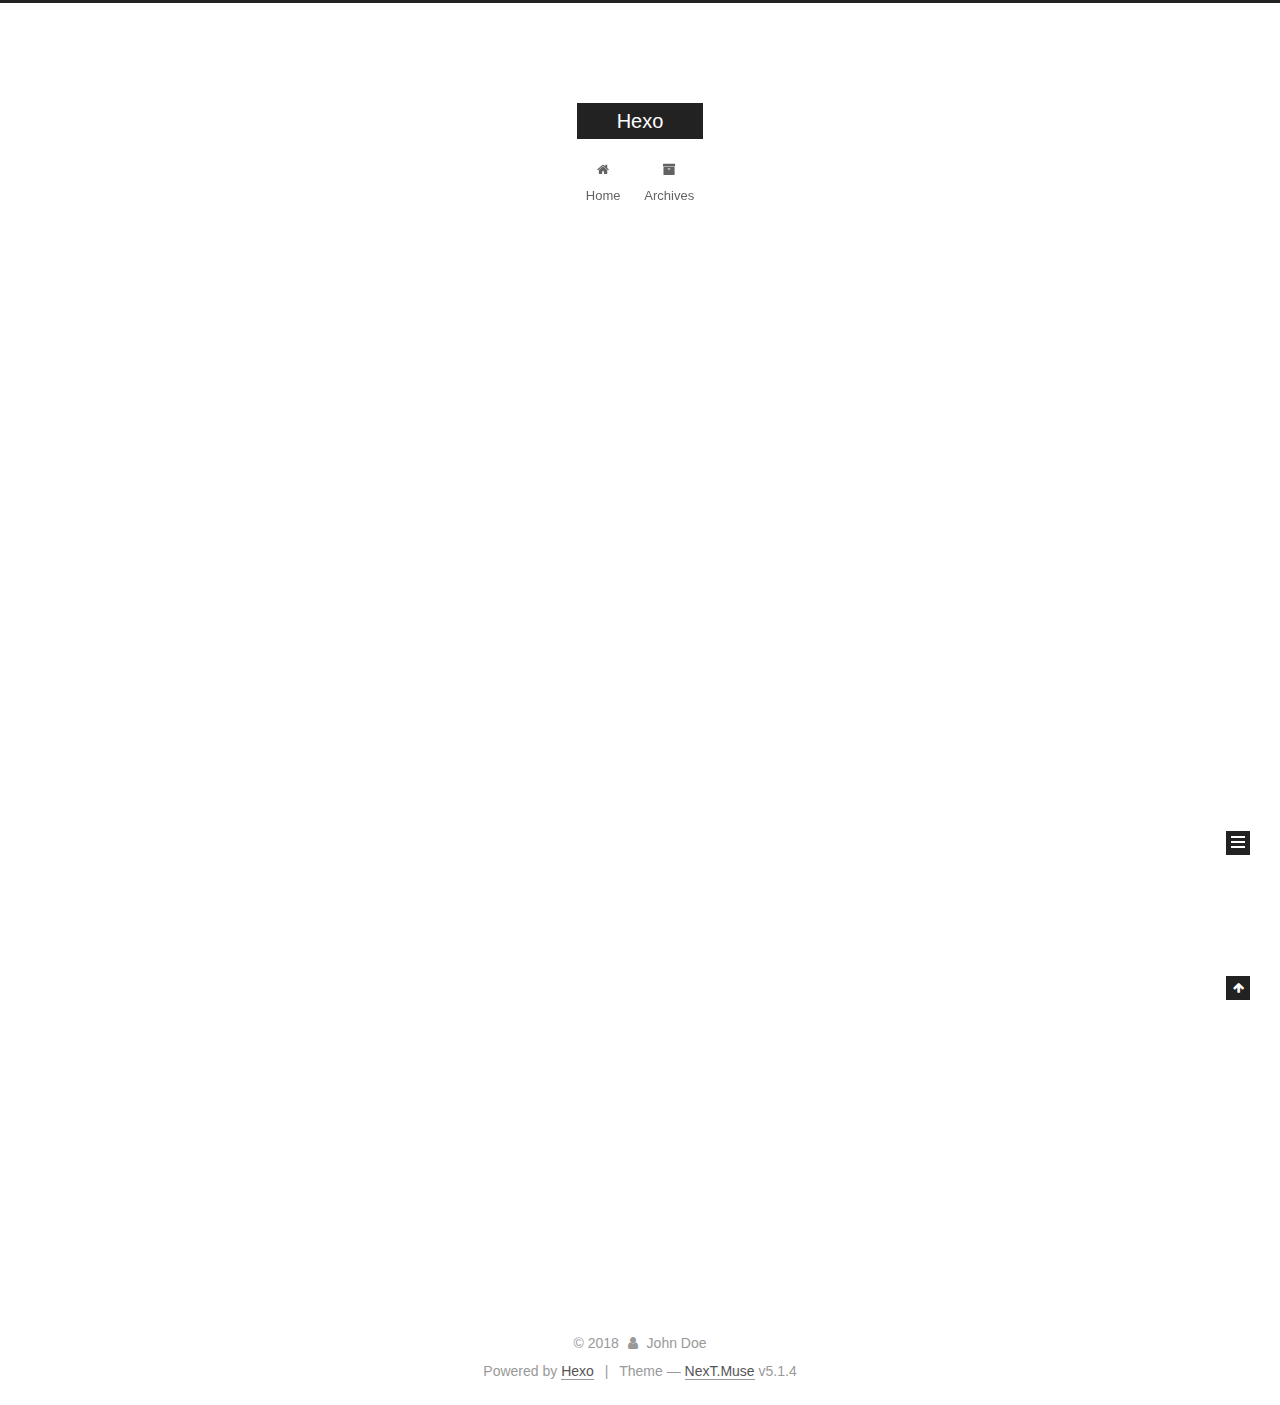
==== commit 71bc8716: "Site updated: 2018-10-16 04:16:14" ====
--- a/index.html
+++ b/index.html
@@ -81,7 +81,7 @@
 
 <meta property="og:type" content="website">
 <meta property="og:title" content="Hexo">
-<meta property="og:url" content="http://yoursite.com/index.html">
+<meta property="og:url" content="https://tedliux1208.github.io/Blogs/index.html">
 <meta property="og:site_name" content="Hexo">
 <meta property="og:locale" content="default">
 <meta name="twitter:card" content="summary">
@@ -115,7 +115,7 @@
 
 
 
-  <link rel="canonical" href="http://yoursite.com/"/>
+  <link rel="canonical" href="https://tedliux1208.github.io/Blogs/"/>
 
 
 
@@ -229,7 +229,7 @@
   
   
   <div class="post-block">
-    <link itemprop="mainEntityOfPage" href="http://yoursite.com/2018/10/16/hello-world/">
+    <link itemprop="mainEntityOfPage" href="https://tedliux1208.github.io/Blogs/2018/10/16/hello-world/">
 
     <span hidden itemprop="author" itemscope itemtype="http://schema.org/Person">
       <meta itemprop="name" content="John Doe">
--- a/css/main.css
+++ b/css/main.css
@@ -1822,7 +1822,7 @@
   width: 4px;
   height: 4px;
   border-radius: 50%;
-  background: #468ab5;
+  background: #ff708f;
 }
 .links-of-blogroll {
   font-size: 13px;
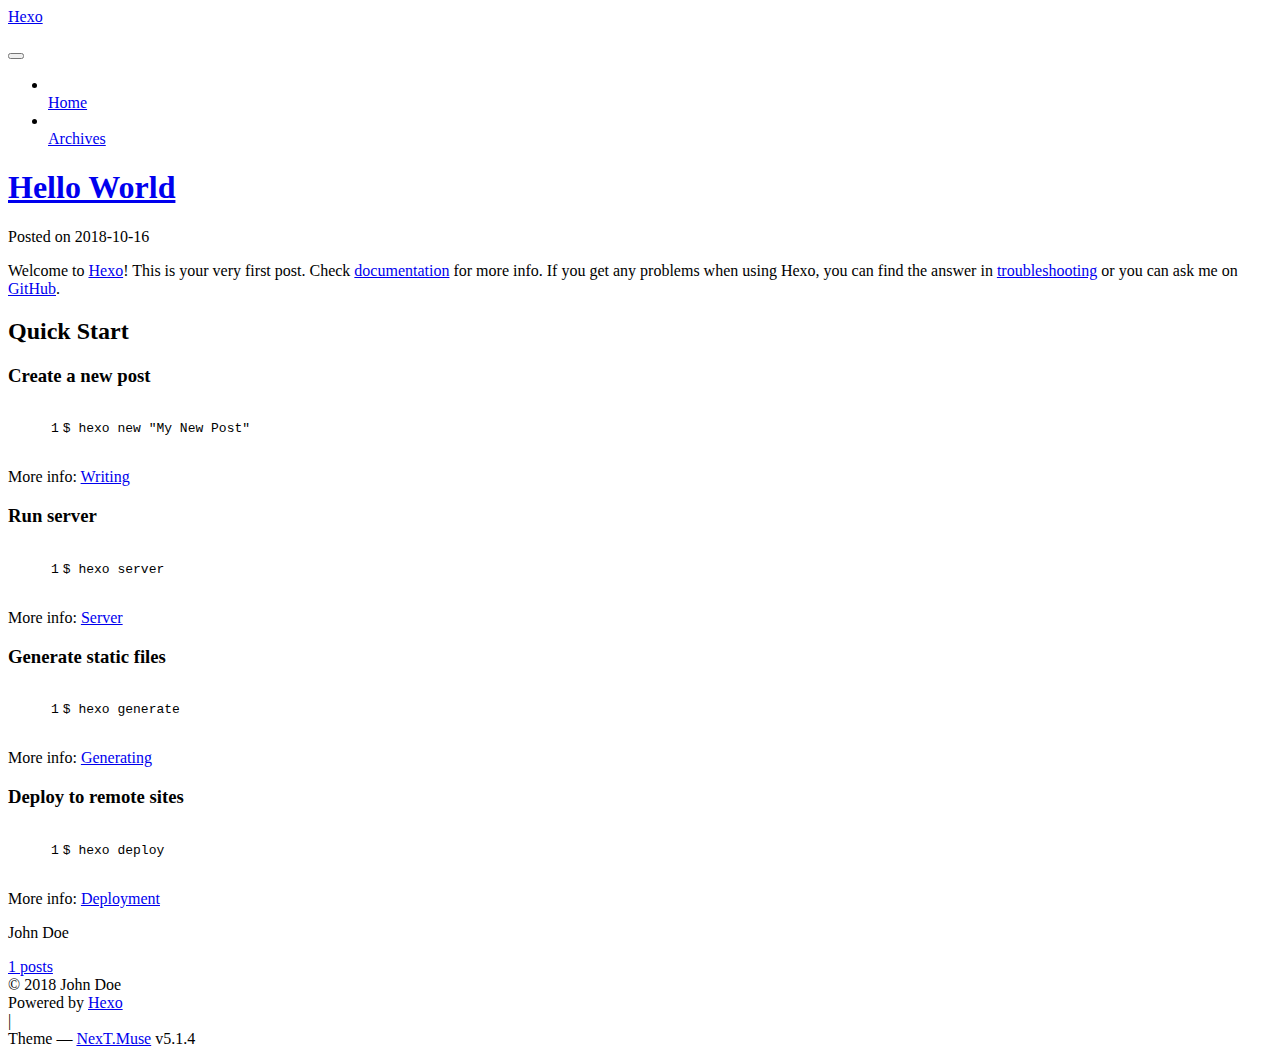
==== commit 2d7e9795: "Site updated: 2018-10-16 04:19:35" ====
--- a/index.html
+++ b/index.html
@@ -40,29 +40,29 @@
 
   
   
-  <link href="/lib/fancybox/source/jquery.fancybox.css?v=2.1.5" rel="stylesheet" type="text/css" />
-
-
-
-
-
-
-
-<link href="/lib/font-awesome/css/font-awesome.min.css?v=4.6.2" rel="stylesheet" type="text/css" />
-
-<link href="/css/main.css?v=5.1.4" rel="stylesheet" type="text/css" />
-
-
-  <link rel="apple-touch-icon" sizes="180x180" href="/images/apple-touch-icon-next.png?v=5.1.4">
-
-
-  <link rel="icon" type="image/png" sizes="32x32" href="/images/favicon-32x32-next.png?v=5.1.4">
-
-
-  <link rel="icon" type="image/png" sizes="16x16" href="/images/favicon-16x16-next.png?v=5.1.4">
-
-
-  <link rel="mask-icon" href="/images/logo.svg?v=5.1.4" color="#222">
+  <link href="/Blogs/lib/fancybox/source/jquery.fancybox.css?v=2.1.5" rel="stylesheet" type="text/css" />
+
+
+
+
+
+
+
+<link href="/Blogs/lib/font-awesome/css/font-awesome.min.css?v=4.6.2" rel="stylesheet" type="text/css" />
+
+<link href="/Blogs/css/main.css?v=5.1.4" rel="stylesheet" type="text/css" />
+
+
+  <link rel="apple-touch-icon" sizes="180x180" href="/Blogs/images/apple-touch-icon-next.png?v=5.1.4">
+
+
+  <link rel="icon" type="image/png" sizes="32x32" href="/Blogs/images/favicon-32x32-next.png?v=5.1.4">
+
+
+  <link rel="icon" type="image/png" sizes="16x16" href="/Blogs/images/favicon-16x16-next.png?v=5.1.4">
+
+
+  <link rel="mask-icon" href="/Blogs/images/logo.svg?v=5.1.4" color="#222">
 
 
 
@@ -81,7 +81,7 @@
 
 <meta property="og:type" content="website">
 <meta property="og:title" content="Hexo">
-<meta property="og:url" content="https://tedliux1208.github.io/Blogs/index.html">
+<meta property="og:url" content="https://tedliux1208.github.io/index.html">
 <meta property="og:site_name" content="Hexo">
 <meta property="og:locale" content="default">
 <meta name="twitter:card" content="summary">
@@ -92,7 +92,7 @@
 <script type="text/javascript" id="hexo.configurations">
   var NexT = window.NexT || {};
   var CONFIG = {
-    root: '/',
+    root: '/Blogs/',
     scheme: 'Muse',
     version: '5.1.4',
     sidebar: {"position":"left","display":"post","offset":12,"b2t":false,"scrollpercent":false,"onmobile":false},
@@ -115,7 +115,7 @@
 
 
 
-  <link rel="canonical" href="https://tedliux1208.github.io/Blogs/"/>
+  <link rel="canonical" href="https://tedliux1208.github.io/"/>
 
 
 
@@ -150,7 +150,7 @@
     
 
     <div class="custom-logo-site-title">
-      <a href="/"  class="brand" rel="start">
+      <a href="/Blogs/"  class="brand" rel="start">
         <span class="logo-line-before"><i></i></span>
         <span class="site-title">Hexo</span>
         <span class="logo-line-after"><i></i></span>
@@ -178,7 +178,7 @@
       
         
         <li class="menu-item menu-item-home">
-          <a href="/" rel="section">
+          <a href="/Blogs/" rel="section">
             
               <i class="menu-item-icon fa fa-fw fa-home"></i> <br />
             
@@ -188,7 +188,7 @@
       
         
         <li class="menu-item menu-item-archives">
-          <a href="/archives/" rel="section">
+          <a href="/Blogs/archives/" rel="section">
             
               <i class="menu-item-icon fa fa-fw fa-archive"></i> <br />
             
@@ -234,7 +234,7 @@
     <span hidden itemprop="author" itemscope itemtype="http://schema.org/Person">
       <meta itemprop="name" content="John Doe">
       <meta itemprop="description" content="">
-      <meta itemprop="image" content="/images/avatar.gif">
+      <meta itemprop="image" content="/Blogs/images/avatar.gif">
     </span>
 
     <span hidden itemprop="publisher" itemscope itemtype="http://schema.org/Organization">
@@ -248,7 +248,7 @@
         
           <h1 class="post-title" itemprop="name headline">
                 
-                <a class="post-title-link" href="/2018/10/16/hello-world/" itemprop="url">Hello World</a></h1>
+                <a class="post-title-link" href="/Blogs/2018/10/16/hello-world/" itemprop="url">Hello World</a></h1>
         
 
         <div class="post-meta">
@@ -388,7 +388,7 @@
             
               <div class="site-state-item site-state-posts">
               
-                <a href="/archives/">
+                <a href="/Blogs/archives/">
               
                   <span class="site-state-item-count">1</span>
                   <span class="site-state-item-name">posts</span>
@@ -508,53 +508,53 @@
 
   
   
-    <script type="text/javascript" src="/lib/jquery/index.js?v=2.1.3"></script>
-  
-
-  
-  
-    <script type="text/javascript" src="/lib/fastclick/lib/fastclick.min.js?v=1.0.6"></script>
-  
-
-  
-  
-    <script type="text/javascript" src="/lib/jquery_lazyload/jquery.lazyload.js?v=1.9.7"></script>
-  
-
-  
-  
-    <script type="text/javascript" src="/lib/velocity/velocity.min.js?v=1.2.1"></script>
-  
-
-  
-  
-    <script type="text/javascript" src="/lib/velocity/velocity.ui.min.js?v=1.2.1"></script>
-  
-
-  
-  
-    <script type="text/javascript" src="/lib/fancybox/source/jquery.fancybox.pack.js?v=2.1.5"></script>
-  
-
-
-  
-
-
-  <script type="text/javascript" src="/js/src/utils.js?v=5.1.4"></script>
-
-  <script type="text/javascript" src="/js/src/motion.js?v=5.1.4"></script>
-
-
-
-  
-  
-
-  
-
-  
-
-
-  <script type="text/javascript" src="/js/src/bootstrap.js?v=5.1.4"></script>
+    <script type="text/javascript" src="/Blogs/lib/jquery/index.js?v=2.1.3"></script>
+  
+
+  
+  
+    <script type="text/javascript" src="/Blogs/lib/fastclick/lib/fastclick.min.js?v=1.0.6"></script>
+  
+
+  
+  
+    <script type="text/javascript" src="/Blogs/lib/jquery_lazyload/jquery.lazyload.js?v=1.9.7"></script>
+  
+
+  
+  
+    <script type="text/javascript" src="/Blogs/lib/velocity/velocity.min.js?v=1.2.1"></script>
+  
+
+  
+  
+    <script type="text/javascript" src="/Blogs/lib/velocity/velocity.ui.min.js?v=1.2.1"></script>
+  
+
+  
+  
+    <script type="text/javascript" src="/Blogs/lib/fancybox/source/jquery.fancybox.pack.js?v=2.1.5"></script>
+  
+
+
+  
+
+
+  <script type="text/javascript" src="/Blogs/js/src/utils.js?v=5.1.4"></script>
+
+  <script type="text/javascript" src="/Blogs/js/src/motion.js?v=5.1.4"></script>
+
+
+
+  
+  
+
+  
+
+  
+
+
+  <script type="text/javascript" src="/Blogs/js/src/bootstrap.js?v=5.1.4"></script>
 
 
 
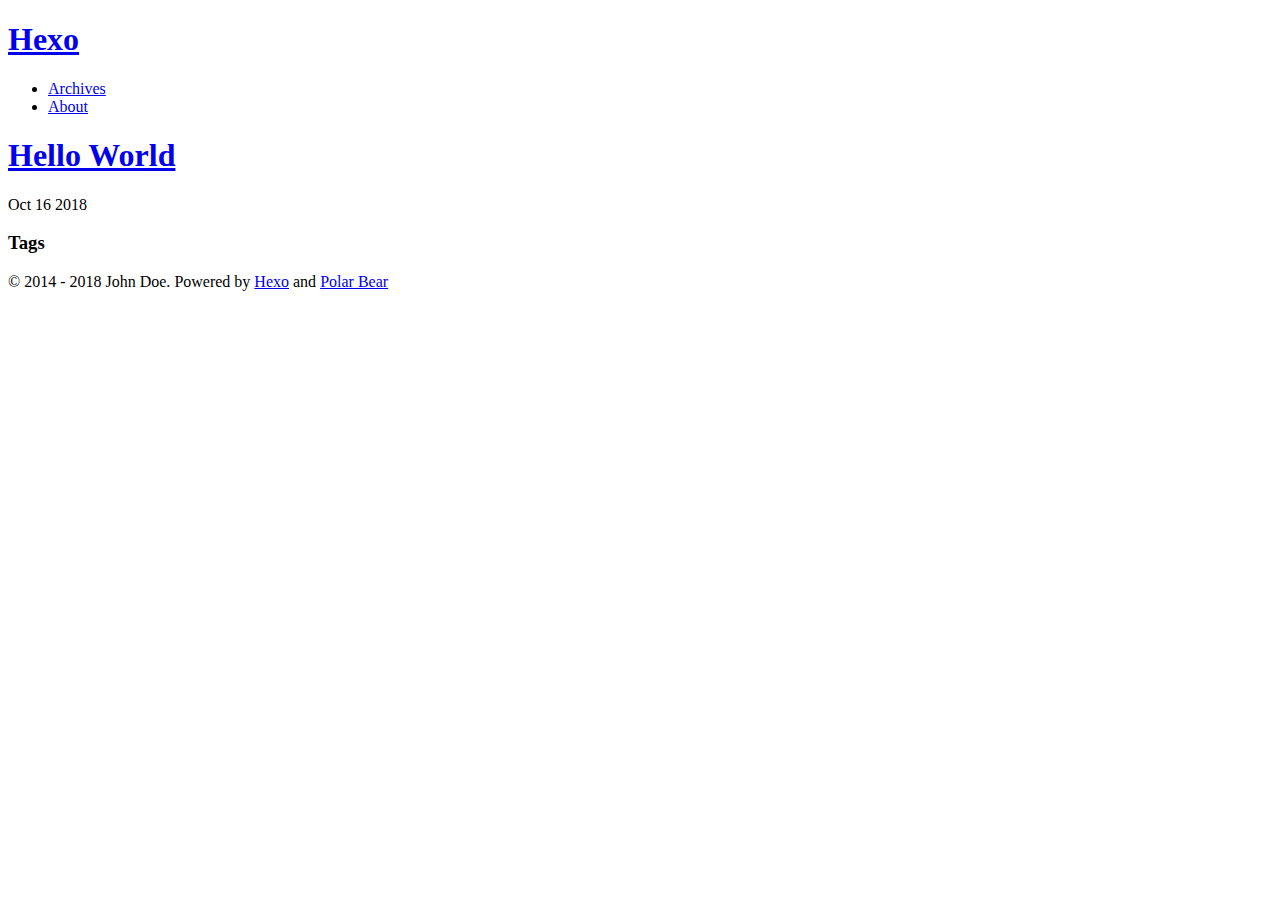
==== commit 576efdf1: "Site updated: 2018-10-16 04:27:01" ====
--- a/index.html
+++ b/index.html
@@ -1,23 +1,10 @@
 <!DOCTYPE html>
-
-
-
-  
-
-
-<html class="theme-next muse use-motion" lang="">
-<head>
-  <meta charset="UTF-8"/>
+<html lang="">
+  <head>
+    
+<meta charset="UTF-8"/>
 <meta http-equiv="X-UA-Compatible" content="IE=edge" />
-<meta name="viewport" content="width=device-width, initial-scale=1, maximum-scale=1"/>
-<meta name="theme-color" content="#222">
-
-
-
-
-
-
-
+<meta name="viewport" content="width=device-width,user-scalable=no,initial-scale=1,minimum-scale=1,maximum-scale=1">
 
 
 <meta http-equiv="Cache-Control" content="no-transform" />
@@ -32,463 +19,41 @@
 
 
 
+  <link rel="alternate" href="/Blogs/default" title="Hexo">
 
 
 
 
-
-
-  
-  
-  <link href="/Blogs/lib/fancybox/source/jquery.fancybox.css?v=2.1.5" rel="stylesheet" type="text/css" />
+  <link rel="shortcut icon" type="image/x-icon" href="/Blogs/favicon.ico?v=1.1" />
 
 
 
-
-
-
-
-<link href="/Blogs/lib/font-awesome/css/font-awesome.min.css?v=4.6.2" rel="stylesheet" type="text/css" />
-
-<link href="/Blogs/css/main.css?v=5.1.4" rel="stylesheet" type="text/css" />
-
-
-  <link rel="apple-touch-icon" sizes="180x180" href="/Blogs/images/apple-touch-icon-next.png?v=5.1.4">
-
-
-  <link rel="icon" type="image/png" sizes="32x32" href="/Blogs/images/favicon-32x32-next.png?v=5.1.4">
-
-
-  <link rel="icon" type="image/png" sizes="16x16" href="/Blogs/images/favicon-16x16-next.png?v=5.1.4">
-
-
-  <link rel="mask-icon" href="/Blogs/images/logo.svg?v=5.1.4" color="#222">
-
-
-
-
-
-  <meta name="keywords" content="Hexo, NexT" />
-
-
-
-
-
-
-
-
+<link rel="canonical" href="https://tedliux1208.github.io/Blogs/"/>
 
 
 <meta property="og:type" content="website">
 <meta property="og:title" content="Hexo">
-<meta property="og:url" content="https://tedliux1208.github.io/index.html">
+<meta property="og:url" content="https://tedliux1208.github.io/Blogs/index.html">
 <meta property="og:site_name" content="Hexo">
 <meta property="og:locale" content="default">
 <meta name="twitter:card" content="summary">
 <meta name="twitter:title" content="Hexo">
 
 
-
-<script type="text/javascript" id="hexo.configurations">
-  var NexT = window.NexT || {};
-  var CONFIG = {
-    root: '/Blogs/',
-    scheme: 'Muse',
-    version: '5.1.4',
-    sidebar: {"position":"left","display":"post","offset":12,"b2t":false,"scrollpercent":false,"onmobile":false},
-    fancybox: true,
-    tabs: true,
-    motion: {"enable":true,"async":false,"transition":{"post_block":"fadeIn","post_header":"slideDownIn","post_body":"slideDownIn","coll_header":"slideLeftIn","sidebar":"slideUpIn"}},
-    duoshuo: {
-      userId: '0',
-      author: 'Author'
-    },
-    algolia: {
-      applicationID: '',
-      apiKey: '',
-      indexName: '',
-      hits: {"per_page":10},
-      labels: {"input_placeholder":"Search for Posts","hits_empty":"We didn't find any results for the search: ${query}","hits_stats":"${hits} results found in ${time} ms"}
-    }
-  };
-</script>
-
-
-
-  <link rel="canonical" href="https://tedliux1208.github.io/"/>
+<link rel="stylesheet" type="text/css" href="/Blogs/css/style.css?v=1.1" />
+<link href='https://fonts.googleapis.com/css?family=Open+Sans' rel='stylesheet'>
 
 
 
 
 
-  <title>Hexo</title>
-  
-
-
-
-
-
-
-
-
-</head>
-
-<body itemscope itemtype="http://schema.org/WebPage" lang="default">
-
-  
-  
-    
-  
-
-  <div class="container sidebar-position-left 
-  page-home">
-    <div class="headband"></div>
-
-    <header id="header" class="header" itemscope itemtype="http://schema.org/WPHeader">
-      <div class="header-inner"><div class="site-brand-wrapper">
-  <div class="site-meta ">
-    
-
-    <div class="custom-logo-site-title">
-      <a href="/Blogs/"  class="brand" rel="start">
-        <span class="logo-line-before"><i></i></span>
-        <span class="site-title">Hexo</span>
-        <span class="logo-line-after"><i></i></span>
-      </a>
-    </div>
-      
-        <p class="site-subtitle"></p>
-      
-  </div>
-
-  <div class="site-nav-toggle">
-    <button>
-      <span class="btn-bar"></span>
-      <span class="btn-bar"></span>
-      <span class="btn-bar"></span>
-    </button>
-  </div>
-</div>
-
-<nav class="site-nav">
-  
-
-  
-    <ul id="menu" class="menu">
-      
-        
-        <li class="menu-item menu-item-home">
-          <a href="/Blogs/" rel="section">
-            
-              <i class="menu-item-icon fa fa-fw fa-home"></i> <br />
-            
-            Home
-          </a>
-        </li>
-      
-        
-        <li class="menu-item menu-item-archives">
-          <a href="/Blogs/archives/" rel="section">
-            
-              <i class="menu-item-icon fa fa-fw fa-archive"></i> <br />
-            
-            Archives
-          </a>
-        </li>
-      
-
-      
-    </ul>
-  
-
-  
-</nav>
-
-
-
- </div>
-    </header>
-
-    <main id="main" class="main">
-      <div class="main-inner">
-        <div class="content-wrap">
-          <div id="content" class="content">
-            
-  <section id="posts" class="posts-expand">
-    
-      
-
-  
-
-  
-  
-  
-
-  <article class="post post-type-normal" itemscope itemtype="http://schema.org/Article">
-  
-  
-  
-  <div class="post-block">
-    <link itemprop="mainEntityOfPage" href="https://tedliux1208.github.io/Blogs/2018/10/16/hello-world/">
-
-    <span hidden itemprop="author" itemscope itemtype="http://schema.org/Person">
-      <meta itemprop="name" content="John Doe">
-      <meta itemprop="description" content="">
-      <meta itemprop="image" content="/Blogs/images/avatar.gif">
-    </span>
-
-    <span hidden itemprop="publisher" itemscope itemtype="http://schema.org/Organization">
-      <meta itemprop="name" content="Hexo">
-    </span>
-
-    
-      <header class="post-header">
-
-        
-        
-          <h1 class="post-title" itemprop="name headline">
-                
-                <a class="post-title-link" href="/Blogs/2018/10/16/hello-world/" itemprop="url">Hello World</a></h1>
-        
-
-        <div class="post-meta">
-          <span class="post-time">
-            
-              <span class="post-meta-item-icon">
-                <i class="fa fa-calendar-o"></i>
-              </span>
-              
-                <span class="post-meta-item-text">Posted on</span>
-              
-              <time title="Post created" itemprop="dateCreated datePublished" datetime="2018-10-16T02:38:27+08:00">
-                2018-10-16
-              </time>
-            
-
-            
-
-            
-          </span>
-
-          
-
-          
-            
-          
-
-          
-          
-
-          
-
-          
-
-          
-
-        </div>
-      </header>
-    
-
-    
-    
-    
-    <div class="post-body" itemprop="articleBody">
-
-      
-      
-
-      
-        
-          
-            <p>Welcome to <a href="https://hexo.io/" target="_blank" rel="noopener">Hexo</a>! This is your very first post. Check <a href="https://hexo.io/docs/" target="_blank" rel="noopener">documentation</a> for more info. If you get any problems when using Hexo, you can find the answer in <a href="https://hexo.io/docs/troubleshooting.html" target="_blank" rel="noopener">troubleshooting</a> or you can ask me on <a href="https://github.com/hexojs/hexo/issues" target="_blank" rel="noopener">GitHub</a>.</p>
-<h2 id="Quick-Start"><a href="#Quick-Start" class="headerlink" title="Quick Start"></a>Quick Start</h2><h3 id="Create-a-new-post"><a href="#Create-a-new-post" class="headerlink" title="Create a new post"></a>Create a new post</h3><figure class="highlight bash"><table><tr><td class="gutter"><pre><span class="line">1</span><br></pre></td><td class="code"><pre><span class="line">$ hexo new <span class="string">"My New Post"</span></span><br></pre></td></tr></table></figure>
-<p>More info: <a href="https://hexo.io/docs/writing.html" target="_blank" rel="noopener">Writing</a></p>
-<h3 id="Run-server"><a href="#Run-server" class="headerlink" title="Run server"></a>Run server</h3><figure class="highlight bash"><table><tr><td class="gutter"><pre><span class="line">1</span><br></pre></td><td class="code"><pre><span class="line">$ hexo server</span><br></pre></td></tr></table></figure>
-<p>More info: <a href="https://hexo.io/docs/server.html" target="_blank" rel="noopener">Server</a></p>
-<h3 id="Generate-static-files"><a href="#Generate-static-files" class="headerlink" title="Generate static files"></a>Generate static files</h3><figure class="highlight bash"><table><tr><td class="gutter"><pre><span class="line">1</span><br></pre></td><td class="code"><pre><span class="line">$ hexo generate</span><br></pre></td></tr></table></figure>
-<p>More info: <a href="https://hexo.io/docs/generating.html" target="_blank" rel="noopener">Generating</a></p>
-<h3 id="Deploy-to-remote-sites"><a href="#Deploy-to-remote-sites" class="headerlink" title="Deploy to remote sites"></a>Deploy to remote sites</h3><figure class="highlight bash"><table><tr><td class="gutter"><pre><span class="line">1</span><br></pre></td><td class="code"><pre><span class="line">$ hexo deploy</span><br></pre></td></tr></table></figure>
-<p>More info: <a href="https://hexo.io/docs/deployment.html" target="_blank" rel="noopener">Deployment</a></p>
-
-          
-        
-      
-    </div>
-    
-    
-    
-
-    
-
-    
-
-    
-
-    <footer class="post-footer">
-      
-
-      
-
-      
-
-      
-      
-        <div class="post-eof"></div>
-      
-    </footer>
-  </div>
-  
-  
-  
-  </article>
-
-
-    
-  </section>
-
-  
-
-
-          </div>
-          
-
-
-          
-
-        </div>
-        
-          
-  
-  <div class="sidebar-toggle">
-    <div class="sidebar-toggle-line-wrap">
-      <span class="sidebar-toggle-line sidebar-toggle-line-first"></span>
-      <span class="sidebar-toggle-line sidebar-toggle-line-middle"></span>
-      <span class="sidebar-toggle-line sidebar-toggle-line-last"></span>
-    </div>
-  </div>
-
-  <aside id="sidebar" class="sidebar">
-    
-    <div class="sidebar-inner">
-
-      
-
-      
-
-      <section class="site-overview-wrap sidebar-panel sidebar-panel-active">
-        <div class="site-overview">
-          <div class="site-author motion-element" itemprop="author" itemscope itemtype="http://schema.org/Person">
-            
-              <p class="site-author-name" itemprop="name">John Doe</p>
-              <p class="site-description motion-element" itemprop="description"></p>
-          </div>
-
-          <nav class="site-state motion-element">
-
-            
-              <div class="site-state-item site-state-posts">
-              
-                <a href="/Blogs/archives/">
-              
-                  <span class="site-state-item-count">1</span>
-                  <span class="site-state-item-name">posts</span>
-                </a>
-              </div>
-            
-
-            
-
-            
-
-          </nav>
-
-          
-
-          
-
-          
-          
-
-          
-          
-
-          
-
-        </div>
-      </section>
-
-      
-
-      
-
-    </div>
-  </aside>
-
-
-        
-      </div>
-    </main>
-
-    <footer id="footer" class="footer">
-      <div class="footer-inner">
-        <div class="copyright">&copy; <span itemprop="copyrightYear">2018</span>
-  <span class="with-love">
-    <i class="fa fa-user"></i>
-  </span>
-  <span class="author" itemprop="copyrightHolder">John Doe</span>
-
-  
-</div>
-
-
-  <div class="powered-by">Powered by <a class="theme-link" target="_blank" href="https://hexo.io">Hexo</a></div>
-
-
-
-  <span class="post-meta-divider">|</span>
-
-
-
-  <div class="theme-info">Theme &mdash; <a class="theme-link" target="_blank" href="https://github.com/iissnan/hexo-theme-next">NexT.Muse</a> v5.1.4</div>
-
-
-
-
-        
-
-
-
-
-
-
-
-        
-      </div>
-    </footer>
-
-    
-      <div class="back-to-top">
-        <i class="fa fa-arrow-up"></i>
-        
-      </div>
-    
-
-    
-
-  </div>
-
-  
-
 <script type="text/javascript">
-  if (Object.prototype.toString.call(window.Promise) !== '[object Function]') {
-    window.Promise = null;
-  }
+  var themeConfig = {
+    fancybox: {
+      enable: false
+    },
+  };
 </script>
-
-
-
-
-
 
 
 
@@ -497,120 +62,135 @@
 
 
 
+    <title> Hexo - </title>
+  </head>
+
+  <body>
+    <div id="page">
+      <header id="masthead"><div class="site-header-inner">
+    <h1 class="site-title">
+        <a href="/Blogs/." class="logo">Hexo</a>
+    </h1>
+
+    <nav id="nav-top">
+        
+            <ul id="menu-top" class="nav-top-items">
+                
+                    <li class="menu-item">
+                        <a href="/Blogs/archives">
+                            
+                            
+                                Archives
+                            
+                        </a>
+                    </li>
+                
+                    <li class="menu-item">
+                        <a href="/Blogs/about">
+                            
+                            
+                                About
+                            
+                        </a>
+                    </li>
+                
+            </ul>
+        
+  </nav>
+</div>
+
+      </header>
+      <div id="content">
+        
+    <div id="primary" class="home">
+        
+            
+  <article class="post">
+    <header class="post-header">
+      <h1 class="post-title">
+        
+          <a class="post-link" href="/Blogs/2018/10/16/hello-world/">Hello World</a>
+        
+      </h1>
+
+      <time class="post-time">
+          Oct 16 2018
+      </time>
+    </header>
 
 
 
+    
+        <div class="post-excerpt">
+            
+            
+
+            
+          
+
+    
+  </article>
+
+        
+        
+  <nav class="pagination">
+    
+    
+  </nav>
+
+    </div>
+    <div id="secondary">
+    
+
+    
+
+    
+    <section id="tags" class="widget-area widget_tags">
+        <h3 class="widget-title">Tags</h3>
+        
+    </section>
 
 
+</div>
+
+
+      </div>
+
+      <footer id="colophon"><span class="copyright-year">
+    
+        &copy;
+    
+        2014 -
+    
+    2018
+    <span class="footer-author">John Doe.</span>
+    <span class="power-by">
+        Powered by <a class="hexo-link" href="https://hexo.io/">Hexo</a> and <a class="theme-link" href="https://github.com/frostfan/hexo-theme-polarbear">Polar Bear</a>
+    </span>
+</span>
+
+      </footer>
+
+      <div class="back-to-top" id="back-to-top">
+        <i class="iconfont icon-up"></i>
+      </div>
+    </div>
+    
+
+
+    
 
 
 
 
   
-  
-    <script type="text/javascript" src="/Blogs/lib/jquery/index.js?v=2.1.3"></script>
-  
-
-  
-  
-    <script type="text/javascript" src="/Blogs/lib/fastclick/lib/fastclick.min.js?v=1.0.6"></script>
-  
-
-  
-  
-    <script type="text/javascript" src="/Blogs/lib/jquery_lazyload/jquery.lazyload.js?v=1.9.7"></script>
-  
-
-  
-  
-    <script type="text/javascript" src="/Blogs/lib/velocity/velocity.min.js?v=1.2.1"></script>
-  
-
-  
-  
-    <script type="text/javascript" src="/Blogs/lib/velocity/velocity.ui.min.js?v=1.2.1"></script>
-  
-
-  
-  
-    <script type="text/javascript" src="/Blogs/lib/fancybox/source/jquery.fancybox.pack.js?v=2.1.5"></script>
-  
-
-
-  
-
-
-  <script type="text/javascript" src="/Blogs/js/src/utils.js?v=5.1.4"></script>
-
-  <script type="text/javascript" src="/Blogs/js/src/motion.js?v=5.1.4"></script>
-
-
-
-  
+    <script type="text/javascript" src="/Blogs/lib/jquery/jquery-3.1.1.min.js"></script>
   
 
   
 
-  
+    <script type="text/javascript" src="/Blogs/js/src/theme.js?v=1.1"></script>
+<script type="text/javascript" src="/Blogs/js/src/bootstrap.js?v=1.1"></script>
 
-
-  <script type="text/javascript" src="/Blogs/js/src/bootstrap.js?v=5.1.4"></script>
-
-
-
-  
-
-
-  
-
-
-
-
-	
-
-
-
-
-
-  
-
-
-
-
-
-  
-
-
-
-
-
-
-
-
-
-
-
-
-  
-
-
-
-
-
-  
-
-  
-
-  
-
-  
-  
-
-  
-
-  
-
-  
-
-</body>
+  </body>
 </html>
